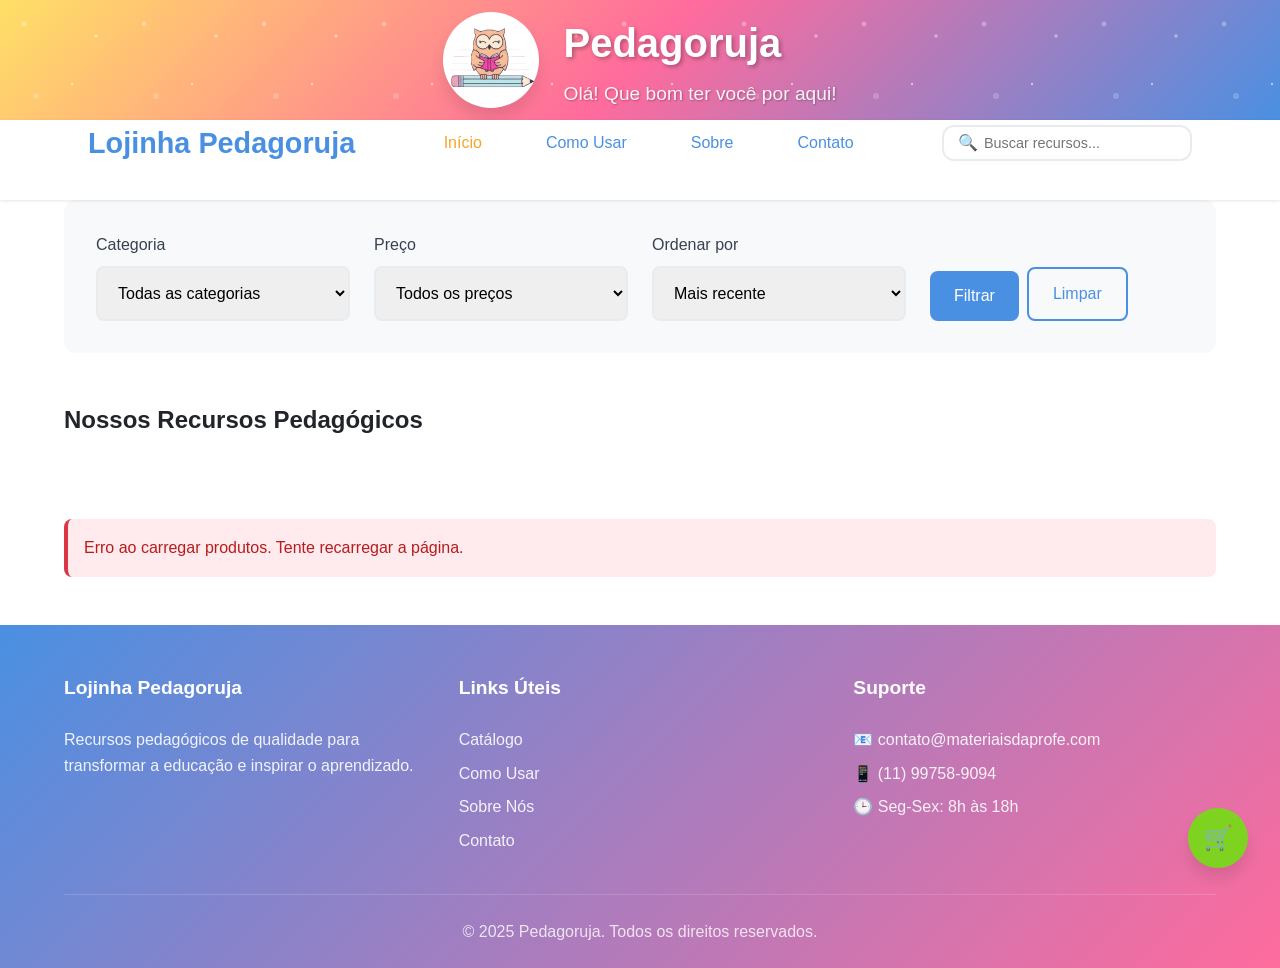
==== index.html @ a0a174ad "Add files via upload" ====
<!DOCTYPE html>
<html lang="pt-BR">
<head>
    <meta charset="UTF-8">
    <meta name="viewport" content="width=device-width, initial-scale=1.0">
    <title>Lojinha Pedagoruja - Recursos Pedagógicos de Qualidade</title>
    <meta name="description" content="Descubra recursos pedagógicos incríveis para professoras do ensino infantil e fundamental 1. E-books, atividades lúdicas e materiais de qualidade.">
    <link rel="stylesheet" href="assets/css/styles-educacional.css">
    <link rel="icon" type="image/png" href="assets/images/logo-emoji.png">
    <link rel="apple-touch-icon" href="assets/images/logo-emoji.png">
</head>
<body>
    <!-- Banner com Logo -->
    <div class="banner" onclick="window.location.href='index.html'">
        <div class="banner-content">            
			<div class="banner-logo">
            <img src="assets/images/logo-emoji.png" alt="Pedagoruja" class="logo-emoji">
          </div>
            <div class="banner-text">
                <div class="banner-title">Pedagoruja</div>
                <div class="banner-subtitle">Olá! Que bom ter você por aqui!</div>
            </div>
        </div>
    </div>

    <!-- Header -->
    <header class="header">
        <div class="container">
            <div class="header-content">
                <a href="index.html" class="logo">Lojinha Pedagoruja</a>
                
                <nav class="nav">
                    <a href="index.html" class="nav-link" style="color: var(--cor-amarelo-sol);">Início</a>
		    <a href="instrucoes.html" class="nav-link">Como Usar</a>
                    <a href="sobre.html" class="nav-link">Sobre</a>
                    <a href="contato.html" class="nav-link">Contato</a>
                </nav>
                
                <div class="search-container">
                    <span class="search-icon">🔍</span>
                    <input type="text" id="searchInput" class="search-input" placeholder="Buscar recursos...">
                </div>
            </div>
        </div>
    </header>

    <!-- Main Content -->
    <main class="container">
        
        </section>

        <!-- Filtros -->
        <section class="filtros-container" id="filtrosContainer">
            <div class="filtros-grid">
                <div>
                    <label class="form-label">Categoria</label>
                    <select id="filtroCategoria" class="filtro-select">
                        <option value="">Todas as categorias</option>
                    </select>
                </div>
                <div>
                    <label class="form-label">Preço</label>
                    <select id="filtroPreco" class="filtro-select">
                        <option value="">Todos os preços</option>
                        <option value="0-20">Até R$ 20</option>
                        <option value="20-50">R$ 20 - R$ 50</option>
                        <option value="50-100">R$ 50 - R$ 100</option>
                        <option value="100+">Acima de R$ 100</option>
                    </select>
                </div>
                <div>
                    <label class="form-label">Ordenar por</label>
                    <select id="ordenacao" class="filtro-select">
	                    <option value="mais-recente">Mais recente</option>
                        <option value="nome">Nome</option>
                        <option value="preco-asc">Menor preço</option>
                        <option value="preco-desc">Maior preço</option>
                    </select>
                </div>
                <div style="display: flex; align-items: end; gap: var(--espacamento-sm);">
                    <button onclick="aplicarFiltros()" class="btn btn-primary">Filtrar</button>
                    <button onclick="limparFiltros()" class="btn btn-outline">Limpar</button>
                </div>
            </div>
        </section>

        <!-- Loading -->
        <div id="loading" class="loading-overlay" style="display: none;">
            <div class="loading loading-large"></div>
        </div>

        <!-- Produtos -->
        <section id="produtosSection">
            <div style="display: flex; justify-content: space-between; align-items: center; margin-bottom: var(--espacamento-xl);">
                <h2 id="produtosTitulo">Nossos Recursos Pedagógicos</h2>
                <div id="produtosInfo" style="color: var(--cor-cinza-escuro); font-size: 0.9rem;"></div>
            </div>
            
            <div id="produtosGrid" class="produtos-grid"></div>
            
            <!-- Paginação -->
            <div id="paginacao" class="paginacao" style="display: none;"></div>
        </section>

        <!-- Mensagens -->
        <div id="mensagens"></div>
    </main>

    <!-- Carrinho Flutuante -->
    <div class="carrinho-flutuante">
        <button id="carrinhoBtn" class="carrinho-btn" title="Ver Carrinho">
            🛒
            <span id="carrinhoContador" class="carrinho-contador" style="display: none;">0</span>
        </button>
    </div>

    <!-- Modal do Carrinho -->
    <div id="carrinhoModal" class="modal">
        <div class="modal-content">
            <div class="modal-header">
                <h3 class="modal-title">Meu Carrinho</h3>
                <button id="fecharCarrinho" class="modal-close">&times;</button>
            </div>
            <div class="modal-body">
                <div id="carrinhoItens"></div>
                <div id="carrinhoVazio" style="text-align:center;padding:2rem;display:none;">
                    <p>Seu carrinho está vazio</p>
                    <p style="color:var(--cor-cinza-escuro);font-size:0.9rem;">Adicione alguns recursos pedagógicos para começar!</p>
                </div>
            </div>
            <div class="modal-footer">
                <div style="width:100%;">
                    <div id="carrinhoTotal" style="text-align:right;margin-bottom:1rem;">
                        <strong>Total: R$ <span id="valorTotal">0,00</span></strong>
                    </div>
                    <div style="display:flex;gap:1rem;justify-content:flex-end;">
                        <button id="limparCarrinho" class="btn btn-outline">Limpar Carrinho</button>
                        <button id="finalizarCompra" class="btn btn-success">Finalizar Compra</button>
                    </div>
                </div>
            </div>
        </div>
    </div>

    <!-- Footer -->
    <footer class="footer">
        <div class="container">
            <div class="footer-content">
                <div class="footer-section">
                    <h3>Lojinha Pedagoruja</h3>
                    <p>Recursos pedagógicos de qualidade para transformar a educação e inspirar o aprendizado.</p>
                </div>
                
                <div class="footer-section">
                    <h3>Links Úteis</h3>
                    <p><a href="index.html">Catálogo</a></p>
		    <p><a href="instrucoes.html">Como Usar</a></p>
                    <p><a href="sobre.html">Sobre Nós</a></p>
                    <p><a href="contato.html">Contato</a></p>
                </div>
                
                <div class="footer-section">
                    <h3>Suporte</h3>
                    <p>📧 contato@materiaisdaprofe.com</p>
                    <p>📱 (11) 99758-9094</p>
                    <p>🕒 Seg-Sex: 8h às 18h</p>
                </div>
            </div>
            
            <div class="footer-bottom">
                <p>&copy; 2025 Pedagoruja. Todos os direitos reservados.</p>
            </div>
        </div>
    </footer>

    <!-- Scripts -->
    <script src="https://sdk.mercadopago.com/js/v2"></script>
    <script src="assets/js/utils.js"></script>
    <script src="assets/js/mercadopago-transparente.js"></script>
    <script src="assets/js/cart-compat.js"></script>
    <script src="assets/js/cart-final-otimizado.js"></script>
    <script>
        // Configurações globais
        const BACKEND_URL = 'https://script.google.com/macros/s/AKfycbxEFy0Fd1dIyTSjcibfucqDVYFDlxsdBmlsYAn046qDMIFKy7fdKBy9sLN9T1V0h66iQQ/exec';
        window.BACKEND_URL = BACKEND_URL;
        
        let produtos = [];
        let produtosFiltrados = [];
        let paginaAtual = 1;
        const itensPorPagina = 12;

        // Inicialização
        document.addEventListener('DOMContentLoaded', inicializarApp);

        async function inicializarApp() {
            try {
                mostrarLoading(true);
                await carregarProdutos();
                configurarEventListeners();
                aplicarFiltros();
                mostrarLoading(false);
            } catch (error) {
                console.error('Erro ao inicializar app:', error);
                mostrarMensagem('Erro ao carregar produtos. Tente recarregar a página.', 'error');
                mostrarLoading(false);
            }
        }

        async function carregarProdutos() {
            try {
                const response = await fetch(BACKEND_URL);
                if (!response.ok) {
                    throw new Error(`HTTP ${response.status}: ${response.statusText}`);
                }
                
                const data = await response.json();
                produtos = Array.isArray(data) ? data : [];
                
                console.log('Produtos carregados:', produtos.length);
                
                // Popula filtro de categorias
                popularFiltroCategoria();
                
            } catch (error) {
                console.error('Erro ao carregar produtos:', error);
                produtos = [];
                throw error;
            }
        }

        function popularFiltroCategoria() {
            const filtroCategoria = document.getElementById('filtroCategoria');
            const categorias = [...new Set(produtos.map(p => p.Categoria).filter(c => c))];
            
            // Limpa opções existentes (exceto "Todas")
            while (filtroCategoria.children.length > 1) {
                filtroCategoria.removeChild(filtroCategoria.lastChild);
            }
            
            // Adiciona categorias
            categorias.forEach(categoria => {
                const option = document.createElement('option');
                option.value = categoria;
                option.textContent = categoria;
                filtroCategoria.appendChild(option);
            });
        }

        function configurarEventListeners() {
            // Busca
            const searchInput = document.getElementById('searchInput');
            searchInput.addEventListener('input', debounce(aplicarFiltros, 300));

            // Filtros
            document.getElementById('filtroCategoria').addEventListener('change', aplicarFiltros);
            document.getElementById('filtroPreco').addEventListener('change', aplicarFiltros);
            document.getElementById('ordenacao').addEventListener('change', aplicarFiltros);
        }

        function aplicarFiltros() {
            const busca = document.getElementById('searchInput').value.toLowerCase();
            const categoria = document.getElementById('filtroCategoria').value;
            const precoRange = document.getElementById('filtroPreco').value;
            const ordenacao = document.getElementById('ordenacao').value;

            // Filtra produtos
            produtosFiltrados = produtos.filter(produto => {
                // Filtro de busca
                if (busca && !produto.Nome.toLowerCase().includes(busca) && 
                    !(produto.Descrição && produto.Descrição.toLowerCase().includes(busca))) {
                    return false;
                }

                // Filtro de categoria
                if (categoria && produto.Categoria !== categoria) {
                    return false;
                }

                // Filtro de preço
                if (precoRange) {
                    const preco = parseFloat(produto.Preço) || 0;
                    const [min, max] = precoRange.split('-').map(p => p === '+' ? Infinity : parseFloat(p));
                    if (preco < min || (max !== undefined && preco > max)) {
                        return false;
                    }
                }

                return true;
            });

            // Ordena produtos
            produtosFiltrados.sort((a, b) => {
                switch (ordenacao) {
                    case 'nome':
                        return a.Nome.localeCompare(b.Nome);
                    case 'preco-asc':
                        return (parseFloat(a.Preço) || 0) - (parseFloat(b.Preço) || 0);
                    case 'preco-desc':
                        return (parseFloat(b.Preço) || 0) - (parseFloat(a.Preço) || 0);
                    case 'mais-recente':
                        return (b.ID || 0) - (a.ID || 0);
                    default:
                        return 0;
                }
            });

            paginaAtual = 1;
            exibirProdutos();
            atualizarInfoProdutos();
        }

        function limparFiltros() {
            document.getElementById('searchInput').value = '';
            document.getElementById('filtroCategoria').value = '';
            document.getElementById('filtroPreco').value = '';
            document.getElementById('ordenacao').value = 'nome';
            aplicarFiltros();
        }

        function exibirProdutos() {
            const container = document.getElementById('produtosGrid');
            const inicio = (paginaAtual - 1) * itensPorPagina;
            const fim = inicio + itensPorPagina;
            const produtosPagina = produtosFiltrados.slice(inicio, fim);

            if (produtosPagina.length === 0) {
                container.innerHTML = `
                    <div style="grid-column: 1 / -1; text-align: center; padding: var(--espacamento-xxl) 0;">
                        <div style="font-size: 5rem; margin-bottom: var(--espacamento-lg);">😕</div>
                        <h3>Nenhum produto encontrado</h3>
                        <p style="color: var(--cor-cinza-escuro); margin-bottom: var(--espacamento-xl);">
                            Tente ajustar os filtros ou fazer uma nova busca.
                        </p>
                        <button onclick="limparFiltros()" class="btn btn-primary">Limpar Filtros</button>
                    </div>
                `;
                return;
            }

            container.innerHTML = produtosPagina.map(produto => `
                <div class="produto-card">
                    <div class="produto-imagem" onclick="window.location.href='detalhes-produto.html?id=${produto.ID}'" style="cursor: pointer;">
                        ${produto.URL_Imagem ? 
                            `<img src="${produto.URL_Imagem}" alt="${produto.Nome}" onerror="this.parentElement.innerHTML='📚'">` : 
                            '📚'
                        }
                    </div>
                    <div class="produto-info">
                        <h3 class="produto-titulo">${escapeHtml(produto.Nome)}</h3>
                        <p class="produto-descricao">${escapeHtml(produto.Descrição || 'Recurso pedagógico de qualidade')}</p>
                        <div class="produto-preco">${formatarPreco(produto.Preço)}</div>
                        <div class="produto-acoes">
                            <a href="detalhes-produto.html?id=${produto.ID}" class="btn btn-secondary">Ver Detalhes</a>
                            <button onclick="adicionarAoCarrinho(${produto.ID})" class="btn btn-primary">Adicionar ao Carrinho</button>
                        </div>
                    </div>
                </div>
            `).join('');

            // Atualiza paginação
            atualizarPaginacao();
        }

        function atualizarPaginacao() {
            const container = document.getElementById('paginacao');
            const totalPaginas = Math.ceil(produtosFiltrados.length / itensPorPagina);

            if (totalPaginas <= 1) {
                container.style.display = 'none';
                return;
            }

            container.style.display = 'flex';
            
            let paginationHTML = '';
            
            // Botão anterior
            paginationHTML += `<button class="paginacao-btn" ${paginaAtual === 1 ? 'disabled' : ''} onclick="irParaPagina(${paginaAtual - 1})">‹</button>`;
            
            // Páginas
            for (let i = 1; i <= totalPaginas; i++) {
                if (i === 1 || i === totalPaginas || (i >= paginaAtual - 2 && i <= paginaAtual + 2)) {
                    paginationHTML += `<button class="paginacao-btn ${i === paginaAtual ? 'active' : ''}" onclick="irParaPagina(${i})">${i}</button>`;
                } else if (i === paginaAtual - 3 || i === paginaAtual + 3) {
                    paginationHTML += `<span style="padding: 0 0.5rem;">...</span>`;
                }
            }
            
            // Botão próximo
            paginationHTML += `<button class="paginacao-btn" ${paginaAtual === totalPaginas ? 'disabled' : ''} onclick="irParaPagina(${paginaAtual + 1})">›</button>`;
            
            container.innerHTML = paginationHTML;
        }

        function irParaPagina(pagina) {
            if (pagina < 1 || pagina > Math.ceil(produtosFiltrados.length / itensPorPagina)) return;
            
            paginaAtual = pagina;
            exibirProdutos();
            atualizarPaginacao();
            
            // Scroll suave para o topo dos produtos
            document.getElementById('produtosSection').scrollIntoView({ 
                behavior: 'smooth', 
                block: 'start' 
            });
        }

        function atualizarInfoProdutos() {
            const info = document.getElementById('produtosInfo');
            if (info) {
                const total = produtosFiltrados.length;
                const inicio = (paginaAtual - 1) * itensPorPagina + 1;
                const fim = Math.min(inicio + itensPorPagina - 1, total);
                
                if (total > 0) {
                    info.textContent = `Mostrando ${inicio}-${fim} de ${total} produtos`;
                } else {
                    info.textContent = '';
                }
            }
        }

        function scrollToProdutos() {
            document.getElementById('produtosSection').scrollIntoView({ 
                behavior: 'smooth', 
                block: 'start' 
            });
        }

        function adicionarAoCarrinho(produtoId) {
            const produto = produtos.find(p => p.ID == produtoId);
            if (produto && window.cart) {
                window.cart.addItem(produto);
            }
        }

        function mostrarLoading(show) {
            const loading = document.getElementById('loading');
            if (loading) {
                loading.style.display = show ? 'flex' : 'none';
            }
        }

        function mostrarMensagem(mensagem, tipo = 'info') {
            const container = document.getElementById('mensagens');
            if (!container) return;

            const div = document.createElement('div');
            div.className = `alert alert-${tipo}`;
            div.style.cssText = `
                margin: 1rem 0;
                padding: 1rem;
                border-radius: 8px;
                animation: fadeIn 0.3s ease;
            `;
            div.textContent = mensagem;

            container.appendChild(div);

            setTimeout(() => {
                div.style.animation = 'fadeOut 0.3s ease';
                setTimeout(() => div.remove(), 300);
            }, 5000);
        }

        function formatarPreco(preco) {
            if (!preco) return 'R$ 0,00';
            const num = parseFloat(preco.toString().replace(',', '.'));
            return `R$ ${num.toFixed(2).replace('.', ',')}`;
        }

        function escapeHtml(text) {
            if (!text) return '';
            const div = document.createElement('div');
            div.textContent = text;
            return div.innerHTML;
        }

        function debounce(func, delay) {
            let timeoutId;
            return function (...args) {
                clearTimeout(timeoutId);
                timeoutId = setTimeout(() => func.apply(this, args), delay);
            };
        }
    </script>
</body>
</html>
---- assets/css/styles-educacional.css ----
/**
 * ESTILOS EDUCACIONAIS - LOJA ESPAÇO DO EDUCADOR
 * Versão: 4.0 - Final Otimizada (COM CORREÇÕES MOBILE)
 * Data: Agosto 2024
 * 
 * Correções aplicadas (somente onde necessário):
 * - Modal: removido display duplicado + suporte a .is-open
 * - Mobile (<768px):
 *   - Banner: logo ao lado do texto (row)
 *   - Header: remove sticky (position: static)
 *   - Fonte unificada (fonte principal em todos os elementos)
 *   - Busca e header menos “estourados”
 * - Mantidas suas regras WooCommerce (imagens antes da descrição no mobile)
 */

/* ==================== VARIÁVEIS CSS ==================== */
:root {
  /* Cores principais */
  --cor-azul-sereno: #4A90E2;
  --cor-azul-ceu: #87CEEB;
  --cor-verde-esperanca: #7ED321;
  --cor-amarelo-sol: #F5A623;
  --cor-rosa-carinho: #FF6B9D;
  --cor-roxo-criativo: #9013FE;
  
  /* Cores neutras */
  --cor-branco: #FFFFFF;
  --cor-cinza-claro: #F8F9FA;
  --cor-cinza-medio: #E9ECEF;
  --cor-cinza-escuro: #6C757D;
  --cor-preto: #212529;
  
  /* Cores de estado */
  --cor-sucesso: #28A745;
  --cor-aviso: #FFC107;
  --cor-erro: #DC3545;
  --cor-info: #17A2B8;
  
  /* Tipografia */
  --fonte-principal: 'Segoe UI', Tahoma, Geneva, Verdana, sans-serif;
  --fonte-titulo: 'Comic Sans MS', cursive, sans-serif;
  
  /* Espaçamentos */
  --espacamento-xs: 0.25rem;
  --espacamento-sm: 0.5rem;
  --espacamento-md: 1rem;
  --espacamento-lg: 1.5rem;
  --espacamento-xl: 2rem;
  --espacamento-xxl: 3rem;
  
  /* Bordas */
  --borda-radius-sm: 4px;
  --borda-radius-md: 8px;
  --borda-radius-lg: 12px;
  --borda-radius-xl: 16px;
  
  /* Sombras */
  --sombra-sm: 0 1px 3px rgba(0, 0, 0, 0.1);
  --sombra-md: 0 4px 6px rgba(0, 0, 0, 0.1);
  --sombra-lg: 0 10px 15px rgba(0, 0, 0, 0.1);
  --sombra-xl: 0 20px 25px rgba(0, 0, 0, 0.15);
  
  /* Transições */
  --transicao-rapida: 0.15s ease;
  --transicao-normal: 0.3s ease;
  --transicao-lenta: 0.5s ease;
  
  /* Layout */
  --largura-maxima: 1200px;
  --altura-header: 80px;
  --altura-banner: 120px;
}

/* ==================== RESET E BASE ==================== */
* {
  margin: 0;
  padding: 0;
  box-sizing: border-box;
}

html {
  scroll-behavior: smooth;
  font-size: 16px;
}

body {
  font-family: var(--fonte-principal);
  line-height: 1.6;
  color: var(--cor-preto);
  background-color: var(--cor-branco);
  overflow-x: hidden;
}

img {
  max-width: 100%;
  height: auto;
  display: block;
}

a {
  color: var(--cor-azul-sereno);
  text-decoration: none;
  transition: color var(--transicao-rapida);
}

a:hover {
  color: var(--cor-azul-ceu);
}

/* ==================== BANNER COM LOGO ==================== */
.banner {
  background: linear-gradient(135deg, #FFE066 0%, #FF6B9D 50%, #4A90E2 100%);
  height: var(--altura-banner);
  display: flex;
  align-items: center;
  justify-content: center;
  position: relative;
  overflow: hidden;
  cursor: pointer;
  transition: transform var(--transicao-normal);
}

.banner:hover {
  transform: scale(1.02);
}

.banner::before {
  content: '';
  position: absolute;
  top: 0;
  left: 0;
  right: 0;
  bottom: 0;
  background: url('data:image/svg+xml,<svg xmlns="http://www.w3.org/2000/svg" viewBox="0 0 100 100"><circle cx="20" cy="20" r="2" fill="white" opacity="0.3"/><circle cx="80" cy="30" r="1.5" fill="white" opacity="0.4"/><circle cx="60" cy="70" r="1" fill="white" opacity="0.5"/><circle cx="30" cy="80" r="2.5" fill="white" opacity="0.2"/></svg>');
  animation: float 6s ease-in-out infinite;
}

.banner-content {
  display: flex;
  align-items: center;
  gap: var(--espacamento-lg);
  z-index: 2;
  position: relative;
}

.banner-logo {
  width: 96px;
  height: 96px;
  background: var(--cor-branco);
  border-radius: 50%;
  display: flex;
  align-items: center;
  justify-content: center;
  font-size: 2.5rem;
  box-shadow: var(--sombra-lg);
  animation: bounce 2s ease-in-out infinite;
}

.logo-emoji {
  width: 100px;
  height: 100px;
}

.banner-text {
  color: var(--cor-branco);
  text-align: left;
}

.banner-title {
  font-family: var(--fonte-titulo);
  font-size: 2.5rem;
  font-weight: bold;
  margin-bottom: var(--espacamento-xs);
  text-shadow: 2px 2px 4px rgba(0, 0, 0, 0.3);
}

.banner-subtitle {
  font-size: 1.2rem;
  opacity: 0.9;
  text-shadow: 1px 1px 2px rgba(0, 0, 0, 0.3);
}

/* ==================== HEADER ==================== */
.header {
  background: var(--cor-branco);
  box-shadow: var(--sombra-sm);
  position: sticky;
  top: 0;
  z-index: 1000;
  height: var(--altura-header);
}

.header-content {
  display: flex;
  align-items: center;
  justify-content: space-between;
  height: 100%;
  padding: 0 var(--espacamento-lg);
}

.logo {
  font-family: var(--fonte-titulo);
  font-size: 1.8rem;
  font-weight: bold;
  color: var(--cor-azul-sereno);
  text-decoration: none;
  transition: color var(--transicao-rapida);
}

.logo:hover {
  color: var(--cor-rosa-carinho);
}

.nav {
  display: flex;
  gap: var(--espacamento-xl);
}

.nav-link {
  font-weight: 500;
  padding: var(--espacamento-sm) var(--espacamento-md);
  border-radius: var(--borda-radius-md);
  transition: all var(--transicao-rapida);
}

.nav-link:hover {
  background-color: var(--cor-cinza-claro);
  color: var(--cor-azul-sereno);
}

.search-container {
  position: relative;
  display: flex;
  align-items: center;
}

.search-icon {
  position: absolute;
  left: var(--espacamento-md);
  color: var(--cor-cinza-escuro);
  z-index: 1;
}

.search-input {
  padding: var(--espacamento-sm) var(--espacamento-md) var(--espacamento-sm) 2.5rem;
  border: 2px solid var(--cor-cinza-medio);
  border-radius: var(--borda-radius-lg);
  font-size: 0.9rem;
  width: 250px;
  transition: all var(--transicao-rapida);
}

.search-input:focus {
  outline: none;
  border-color: var(--cor-azul-sereno);
  box-shadow: 0 0 0 3px rgba(74, 144, 226, 0.1);
}

/* ==================== LAYOUT PRINCIPAL ==================== */
.container {
  max-width: var(--largura-maxima);
  margin: 0 auto;
  padding: 0 var(--espacamento-lg);
}

/* ==================== COMPONENTES ==================== */

/* Cards */
.card {
  background: var(--cor-branco);
  border-radius: var(--borda-radius-lg);
  box-shadow: var(--sombra-md);
  overflow: hidden;
  transition: transform var(--transicao-normal), box-shadow var(--transicao-normal);
}

.card:hover {
  transform: translateY(-2px);
  box-shadow: var(--sombra-lg);
}

.card-header {
  background: linear-gradient(135deg, var(--cor-azul-sereno) 0%, var(--cor-rosa-carinho) 100%);
  padding: var(--espacamento-lg);
  color: var(--cor-branco);
}

.card-body {
  padding: var(--espacamento-xl);
}

/* Botões */
.btn {
  display: inline-flex;
  align-items: center;
  justify-content: center;
  gap: var(--espacamento-sm);
  padding: var(--espacamento-md) var(--espacamento-lg);
  border: none;
  border-radius: var(--borda-radius-md);
  font-size: 1rem;
  font-weight: 500;
  text-decoration: none;
  cursor: pointer;
  transition: all var(--transicao-rapida);
  white-space: nowrap;
}

.btn-primary {
  background: var(--cor-azul-sereno);
  color: var(--cor-branco);
}

.btn-primary:hover {
  background: var(--cor-azul-ceu);
  color: var(--cor-branco);
  transform: translateY(-1px);
}

.btn-secondary {
  background: var(--cor-cinza-medio);
  color: var(--cor-preto);
}

.btn-secondary:hover {
  background: var(--cor-cinza-escuro);
  color: var(--cor-branco);
}

.btn-success {
  background: var(--cor-verde-esperanca);
  color: var(--cor-branco);
}

.btn-success:hover {
  background: var(--cor-sucesso);
  color: var(--cor-branco);
}

.btn-outline {
  background: transparent;
  color: var(--cor-azul-sereno);
  border: 2px solid var(--cor-azul-sereno);
}

.btn-outline:hover {
  background: var(--cor-azul-sereno);
  color: var(--cor-branco);
}

.btn-lg {
  padding: var(--espacamento-lg) var(--espacamento-xl);
  font-size: 1.1rem;
}

.btn:disabled {
  opacity: 0.6;
  cursor: not-allowed;
  transform: none !important;
}

/* ==================== PRODUTOS ==================== */
.produtos-grid {
  display: grid;
  grid-template-columns: repeat(auto-fill, minmax(280px, 1fr));
  gap: var(--espacamento-xl);
  margin-bottom: var(--espacamento-xxl);
}

.produto-card {
  background: var(--cor-branco);
  border-radius: var(--borda-radius-lg);
  box-shadow: var(--sombra-md);
  overflow: hidden;
  transition: all var(--transicao-normal);
}

.produto-card:hover {
  transform: translateY(-4px);
  box-shadow: var(--sombra-xl);
}

.produto-imagem {
  height: 200px;
  background: linear-gradient(135deg, var(--cor-azul-ceu) 0%, var(--cor-rosa-carinho) 100%);
  display: flex;
  align-items: center;
  justify-content: center;
  font-size: 4rem;
  color: var(--cor-branco);
  position: relative;
  overflow: hidden;
}

.produto-imagem img {
  width: 100%;
  height: 100%;
  object-fit: cover;
  transition: transform var(--transicao-normal);
}

.produto-card:hover .produto-imagem img {
  transform: scale(1.05);
}

.produto-info {
  padding: var(--espacamento-lg);
}

.produto-titulo {
  font-size: 1.2rem;
  font-weight: 600;
  color: var(--cor-azul-sereno);
  margin-bottom: var(--espacamento-sm);
  line-height: 1.3;
}

.produto-descricao {
  color: var(--cor-cinza-escuro);
  font-size: 0.9rem;
  margin-bottom: var(--espacamento-md);
  display: -webkit-box;
  -webkit-line-clamp: 3;
  -webkit-box-orient: vertical;
  overflow: hidden;
}

.produto-preco {
  font-size: 1.5rem;
  font-weight: bold;
  color: var(--cor-verde-esperanca);
  margin-bottom: var(--espacamento-lg);
}

.produto-acoes {
  display: flex;
  gap: var(--espacamento-sm);
  flex-wrap: wrap;
}

.produto-acoes .btn {
  flex: 1;
  min-width: 120px;
}

/* ==================== FILTROS ==================== */
.filtros-container {
  background: var(--cor-cinza-claro);
  padding: var(--espacamento-xl);
  border-radius: var(--borda-radius-lg);
  margin-bottom: var(--espacamento-xxl);
}

.filtros-grid {
  display: grid;
  grid-template-columns: repeat(auto-fit, minmax(200px, 1fr));
  gap: var(--espacamento-lg);
  align-items: end;
}

.form-label {
  display: block;
  margin-bottom: var(--espacamento-sm);
  font-weight: 500;
  color: var(--cor-preto);
}

.form-input,
.filtro-select {
  width: 100%;
  padding: var(--espacamento-md);
  border: 2px solid var(--cor-cinza-medio);
  border-radius: var(--borda-radius-md);
  font-size: 1rem;
  transition: border-color var(--transicao-rapida);
}

.form-input:focus,
.filtro-select:focus {
  outline: none;
  border-color: var(--cor-azul-sereno);
  box-shadow: 0 0 0 3px rgba(74, 144, 226, 0.1);
}

/* ==================== PAGINAÇÃO ==================== */
.paginacao {
  display: flex;
  justify-content: center;
  gap: var(--espacamento-sm);
  margin: var(--espacamento-xxl) 0;
}

.paginacao-btn {
  padding: var(--espacamento-sm) var(--espacamento-md);
  border: 2px solid var(--cor-cinza-medio);
  background: var(--cor-branco);
  color: var(--cor-preto);
  border-radius: var(--borda-radius-md);
  cursor: pointer;
  transition: all var(--transicao-rapida);
  min-width: 40px;
}

.paginacao-btn:hover:not(:disabled) {
  border-color: var(--cor-azul-sereno);
  color: var(--cor-azul-sereno);
}

.paginacao-btn.active {
  background: var(--cor-azul-sereno);
  color: var(--cor-branco);
  border-color: var(--cor-azul-sereno);
}

.paginacao-btn:disabled {
  opacity: 0.5;
  cursor: not-allowed;
}

/* ==================== CARRINHO ==================== */
.carrinho-flutuante {
  position: fixed;
  bottom: var(--espacamento-xl);
  right: var(--espacamento-xl);
  z-index: 1000;
}

.carrinho-btn {
  width: 60px;
  height: 60px;
  border-radius: 50%;
  background: var(--cor-verde-esperanca);
  color: var(--cor-branco);
  border: none;
  font-size: 1.5rem;
  cursor: pointer;
  box-shadow: var(--sombra-lg);
  transition: all var(--transicao-normal);
  position: relative;
  display: flex;
  align-items: center;
  justify-content: center;
}

.carrinho-btn:hover {
  transform: scale(1.1);
  background: var(--cor-sucesso);
}

.carrinho-contador {
  position: absolute;
  top: -5px;
  right: -5px;
  background: var(--cor-erro);
  color: var(--cor-branco);
  border-radius: 50%;
  width: 24px;
  height: 24px;
  display: flex;
  align-items: center;
  justify-content: center;
  font-size: 0.8rem;
  font-weight: bold;
}

/* ==================== MODAIS ==================== */
/* (CORRIGIDO) - removido display duplicado e preparado .is-open */
.modal{
  display: none; /* começa sempre fechado */
  position: fixed;
  top: 0;
  left: 0;
  width: 100%;
  height: 100%;
  background: rgba(0, 0, 0, 0.5);
  align-items: center;
  justify-content: center;
  z-index: 2000;
  padding: var(--espacamento-lg);
}

/* quando abrir via JS, adicione .is-open */
.modal.is-open{
  display: flex;
}

.modal-content {
  background: var(--cor-branco);
  border-radius: var(--borda-radius-lg);
  max-width: 600px;
  width: 100%;
  max-height: 90vh;
  overflow-y: auto;
  box-shadow: var(--sombra-xl);
  animation: modalSlideIn var(--transicao-normal);
}

.modal-header {
  display: flex;
  justify-content: space-between;
  align-items: center;
  padding: var(--espacamento-lg);
  border-bottom: 1px solid var(--cor-cinza-medio);
  background: linear-gradient(135deg, var(--cor-azul-sereno) 0%, var(--cor-rosa-carinho) 100%);
  color: var(--cor-branco);
}

.modal-title {
  margin: 0;
  font-size: 1.3rem;
}

.modal-close {
  background: none;
  border: none;
  font-size: 1.5rem;
  color: var(--cor-branco);
  cursor: pointer;
  padding: var(--espacamento-sm);
  border-radius: var(--borda-radius-sm);
  transition: background-color var(--transicao-rapida);
}

.modal-close:hover {
  background: rgba(255, 255, 255, 0.2);
}

.modal-body {
  padding: var(--espacamento-lg);
  max-height: 400px;
  overflow-y: auto;
}

.modal-footer {
  padding: var(--espacamento-lg);
  border-top: 1px solid var(--cor-cinza-medio);
  background: var(--cor-cinza-claro);
}

/* ==================== CHECKOUT - AVISO PIX ==================== */
.checkout-hint {
  margin-top: var(--espacamento-md);
  padding: var(--espacamento-md);
  border-radius: var(--borda-radius-md);
  background: var(--cor-cinza-claro);
  color: var(--cor-preto);
  font-size: 0.9rem;
  line-height: 1.4;
  box-shadow: var(--sombra-sm);
}

/* ==================== ALERTAS ==================== */
.alert {
  padding: var(--espacamento-lg);
  border-radius: var(--borda-radius-md);
  margin-bottom: var(--espacamento-lg);
  border-left: 4px solid;
}

.alert-info {
  background: #E3F2FD;
  border-color: var(--cor-info);
  color: #0D47A1;
}

.alert-success {
  background: #E8F5E8;
  border-color: var(--cor-sucesso);
  color: #1B5E20;
}

.alert-warning {
  background: #FFF8E1;
  border-color: var(--cor-aviso);
  color: #E65100;
}

.alert-error {
  background: #FFEBEE;
  border-color: var(--cor-erro);
  color: #B71C1C;
}

/* ==================== LOADING ==================== */
.loading-overlay {
  position: fixed;
  top: 0;
  left: 0;
  width: 100%;
  height: 100%;
  background: rgba(255, 255, 255, 0.9);
  display: flex;
  align-items: center;
  justify-content: center;
  z-index: 3000;
}

.loading {
  width: 40px;
  height: 40px;
  border: 4px solid var(--cor-cinza-medio);
  border-top: 4px solid var(--cor-azul-sereno);
  border-radius: 50%;
  animation: spin 1s linear infinite;
}

.loading-large {
  width: 60px;
  height: 60px;
  border-width: 6px;
}

/* ==================== FOOTER ==================== */
.footer {
  background: linear-gradient(135deg, var(--cor-azul-sereno) 0%, var(--cor-rosa-carinho) 100%);
  color: var(--cor-branco);
  padding: var(--espacamento-xxl) 0 var(--espacamento-lg) 0;
  margin-top: var(--espacamento-xxl);
}

.footer-content {
  display: grid;
  grid-template-columns: repeat(auto-fit, minmax(250px, 1fr));
  gap: var(--espacamento-xl);
  margin-bottom: var(--espacamento-xl);
}

.footer-section h3 {
  margin-bottom: var(--espacamento-lg);
  font-size: 1.2rem;
}

.footer-section p {
  margin-bottom: var(--espacamento-sm);
  opacity: 0.9;
}

.footer-section a {
  color: var(--cor-branco);
  text-decoration: none;
  transition: opacity var(--transicao-rapida);
}

.footer-section a:hover {
  opacity: 0.8;
}

.footer-bottom {
  text-align: center;
  padding-top: var(--espacamento-lg);
  border-top: 1px solid rgba(255, 255, 255, 0.2);
  opacity: 0.8;
}

/* ==================== ANIMAÇÕES ==================== */
@keyframes spin {
  0% { transform: rotate(0deg); }
  100% { transform: rotate(360deg); }
}

@keyframes modalSlideIn {
  from {
    opacity: 0;
    transform: translateY(-50px);
  }
  to {
    opacity: 1;
    transform: translateY(0);
  }
}

@keyframes float {
  0%, 100% { transform: translateY(0px); }
  50% { transform: translateY(-10px); }
}

@keyframes bounce {
  0%, 20%, 50%, 80%, 100% { transform: translateY(0); }
  40% { transform: translateY(-10px); }
  60% { transform: translateY(-5px); }
}

@keyframes fadeIn {
  from { opacity: 0; transform: translateY(20px); }
  to { opacity: 1; transform: translateY(0); }
}

@keyframes slideInRight {
  from { transform: translateX(100%); opacity: 0; }
  to { transform: translateX(0); opacity: 1; }
}

@keyframes slideOutRight {
  from { transform: translateX(0); opacity: 1; }
  to { transform: translateX(100%); opacity: 0; }
}

/* ==================== RESPONSIVIDADE ==================== */
@media (max-width: 768px) {
  :root {
    --espacamento-lg: 1rem;
    --espacamento-xl: 1.5rem;
    --espacamento-xxl: 2rem;
    --altura-header: 70px;
    --altura-banner: 100px;
  }

  /* (CORRIGIDO) Banner com logo ao lado no mobile */
  .banner-content {
    flex-direction: row !important;
    justify-content: center;
    align-items: center;
    gap: var(--espacamento-sm) !important;
    padding: 0 var(--espacamento-sm);
    text-align: left;
  }

  /* reduzir um pouco pra caber bem */
  .banner-logo {
    width: 60px !important;
    height: 60px !important;
    font-size: 2rem !important;
  }

  .logo-emoji {
    width: 60px !important;
    height: 60px !important;
  }

  .banner-title {
    font-size: 1.6rem !important;
    line-height: 1.1;
  }

  .banner-subtitle {
    font-size: 0.95rem !important;
  }

  /* (CORRIGIDO) Header: remover sticky no mobile */
  .header {
    position: static !important;
    top: auto !important;
    box-shadow: none !important;
    height: auto !important;
  }

  .header-content {
    flex-direction: column;
    gap: var(--espacamento-md);
    height: auto;
    padding: var(--espacamento-md);
  }

  .nav {
    gap: var(--espacamento-lg);
    flex-wrap: wrap;
    justify-content: center;
  }

  .search-input {
    width: 100% !important;
    max-width: 320px;
  }

  .produtos-grid {
    grid-template-columns: repeat(auto-fill, minmax(250px, 1fr));
    gap: var(--espacamento-lg);
  }

  .filtros-grid {
    grid-template-columns: 1fr;
    gap: var(--espacamento-md);
  }

  .produto-acoes {
    flex-direction: column;
  }

  .modal-content {
    margin: var(--espacamento-md);
    max-width: calc(100% - 2rem);
  }

  .carrinho-flutuante {
    bottom: var(--espacamento-lg);
    right: var(--espacamento-lg);
  }

  .footer-content {
    grid-template-columns: 1fr;
    gap: var(--espacamento-lg);
    text-align: center;
  }

  /* (CORRIGIDO) Unificar fonte no mobile */
  body, h1, h2, h3, h4, h5, h6, p, span, a, input, button, select, textarea {
    font-family: var(--fonte-principal) !important;
  }
}

@media (max-width: 480px) {
  /* (REMOVIDO o column do banner-content daqui para não desfazer a correção)
     Mantemos o banner em linha mesmo em telas bem pequenas. */

  .banner-title {
    font-size: 1.4rem;
  }

  .banner-subtitle {
    font-size: 0.85rem;
  }

  .produtos-grid {
    grid-template-columns: 1fr;
  }

  .search-input {
    width: 150px;
  }

  .nav {
    flex-wrap: wrap;
    justify-content: center;
  }
}

/* ==================== UTILITÁRIOS ==================== */
.text-center { text-align: center; }
.text-left { text-align: left; }
.text-right { text-align: right; }

.mb-0 { margin-bottom: 0; }
.mb-1 { margin-bottom: var(--espacamento-sm); }
.mb-2 { margin-bottom: var(--espacamento-md); }
.mb-3 { margin-bottom: var(--espacamento-lg); }
.mb-4 { margin-bottom: var(--espacamento-xl); }

.mt-0 { margin-top: 0; }
.mt-1 { margin-top: var(--espacamento-sm); }
.mt-2 { margin-top: var(--espacamento-md); }
.mt-3 { margin-top: var(--espacamento-lg); }
.mt-4 { margin-top: var(--espacamento-xl); }

.d-none { display: none; }
.d-block { display: block; }
.d-flex { display: flex; }
.d-grid { display: grid; }

.flex-center {
  display: flex;
  align-items: center;
  justify-content: center;
}

.flex-between {
  display: flex;
  align-items: center;
  justify-content: space-between;
}

.gap-1 { gap: var(--espacamento-sm); }
.gap-2 { gap: var(--espacamento-md); }
.gap-3 { gap: var(--espacamento-lg); }

/* ==================== ACESSIBILIDADE ==================== */
@media (prefers-reduced-motion: reduce) {
  * {
    animation-duration: 0.01ms !important;
    animation-iteration-count: 1 !important;
    transition-duration: 0.01ms !important;
  }
}

.sr-only {
  position: absolute;
  width: 1px;
  height: 1px;
  padding: 0;
  margin: -1px;
  overflow: hidden;
  clip: rect(0, 0, 0, 0);
  white-space: nowrap;
  border: 0;
}

/* ==================== IMPRESSÃO ==================== */
@media print {
  .header,
  .footer,
  .carrinho-flutuante,
  .modal,
  .filtros-container {
    display: none !important;
  }
  
  .container {
    max-width: none;
    padding: 0;
  }
  
  .card {
    box-shadow: none;
    border: 1px solid #ccc;
  }
}

/* ========= PRODUTO MOBILE: IMAGENS ANTES DA DESCRIÇÃO ========= */
@media (max-width: 768px){

  /* container do produto vira coluna */
  .single-product .product,
  .woocommerce div.product{
    display: flex !important;
    flex-direction: column !important;
  }

  /* GALERIA PRIMEIRO */
  .woocommerce div.product div.images,
  .woocommerce div.product .woocommerce-product-gallery{
    order: 1 !important;
    width: 100% !important;
    margin-bottom: 16px !important;
  }

  /* imagem principal grande */
  .woocommerce div.product .woocommerce-product-gallery__image img{
    width: 100% !important;
    height: auto !important;
    max-height: 70vh !important;
    object-fit: contain !important;
  }

  /* miniaturas logo abaixo da imagem */
  .woocommerce div.product .flex-control-thumbs{
    display: flex !important;
    gap: 8px !important;
    overflow-x: auto !important;
    padding: 10px 0 !important;
    margin: 0 !important;
  }

  .woocommerce div.product .flex-control-thumbs li{
    flex: 0 0 auto !important;
    width: 72px !important;
  }

  /* DESCRIÇÃO COMPLETA DEPOIS */
  .woocommerce div.product div.summary,
  .single-product .summary{
    order: 2 !important;
    width: 100% !important;
  }
}

@media (max-width: 768px){
  .produtos-grid{
    grid-template-columns: 1fr !important;
  }
}

/* ===== MODAL "MEU CARRINHO": alinhar botões do footer ===== */

/* Footer do modal vira uma barra de ações alinhada */
.modal-footer{
  display: flex;
  align-items: center;
  justify-content: flex-end;
  gap: var(--espacamento-sm);
  flex-wrap: wrap; /* se faltar espaço, quebra sem bagunçar */
}

/* Todos os botões dentro do footer ficam com a mesma altura */
.modal-footer .btn,
.modal-footer button,
.modal-footer a{
  display: inline-flex;
  align-items: center;
  justify-content: center;
  min-height: 44px;          /* padrão “touch” bom */
  line-height: 1;
  white-space: nowrap;       /* evita quebrar “Limpar Carrinho” */
}

/* Se algum botão estiver "espichando" por padding diferente */
.modal-footer .btn{
  padding: var(--espacamento-md) var(--espacamento-lg);
}

/* Dá um comportamento melhor no mobile: botões em coluna, 100% largura */
@media (max-width: 480px){
  .modal-footer{
    flex-direction: column;
    align-items: stretch;
  }
  .modal-footer .btn,
  .modal-footer button,
  .modal-footer a{
    width: 100%;
  }
}

/* ==================== CORREÇÕES MOBILE SOLICITADAS ==================== */

@media (max-width: 768px) {
  /* 1. CORREÇÃO: Botões do modal "Meu Carrinho" em coluna no mobile */
  /* O seletor mira o div que contém os botões no modal-footer (linha 163 do HTML) */
  .modal-footer > div > div:last-child {
    flex-direction: column;
  }

  /* 2. CORREÇÃO: Layout de detalhe do produto em coluna no mobile */
  /* O seletor mira a primeira seção dentro de #produtoDetalhes (linha 59 do HTML) */
  #produtoDetalhes > section:first-child {
    /* Sobrescreve o estilo inline 'display:grid;grid-template-columns:1fr 1fr;' */
    grid-template-columns: 1fr !important;
    gap: var(--espacamento-lg) !important; /* Reduz o gap para mobile */
  }

  /* 4. CORREÇÃO: Manter a fonte do banner "Pedagoruja" no mobile */
  /* Sobrescreve a regra de unificação de fonte (linhas 896-898 do CSS) */
  .banner-title {
    font-family: var(--fonte-titulo) !important;
  }
}
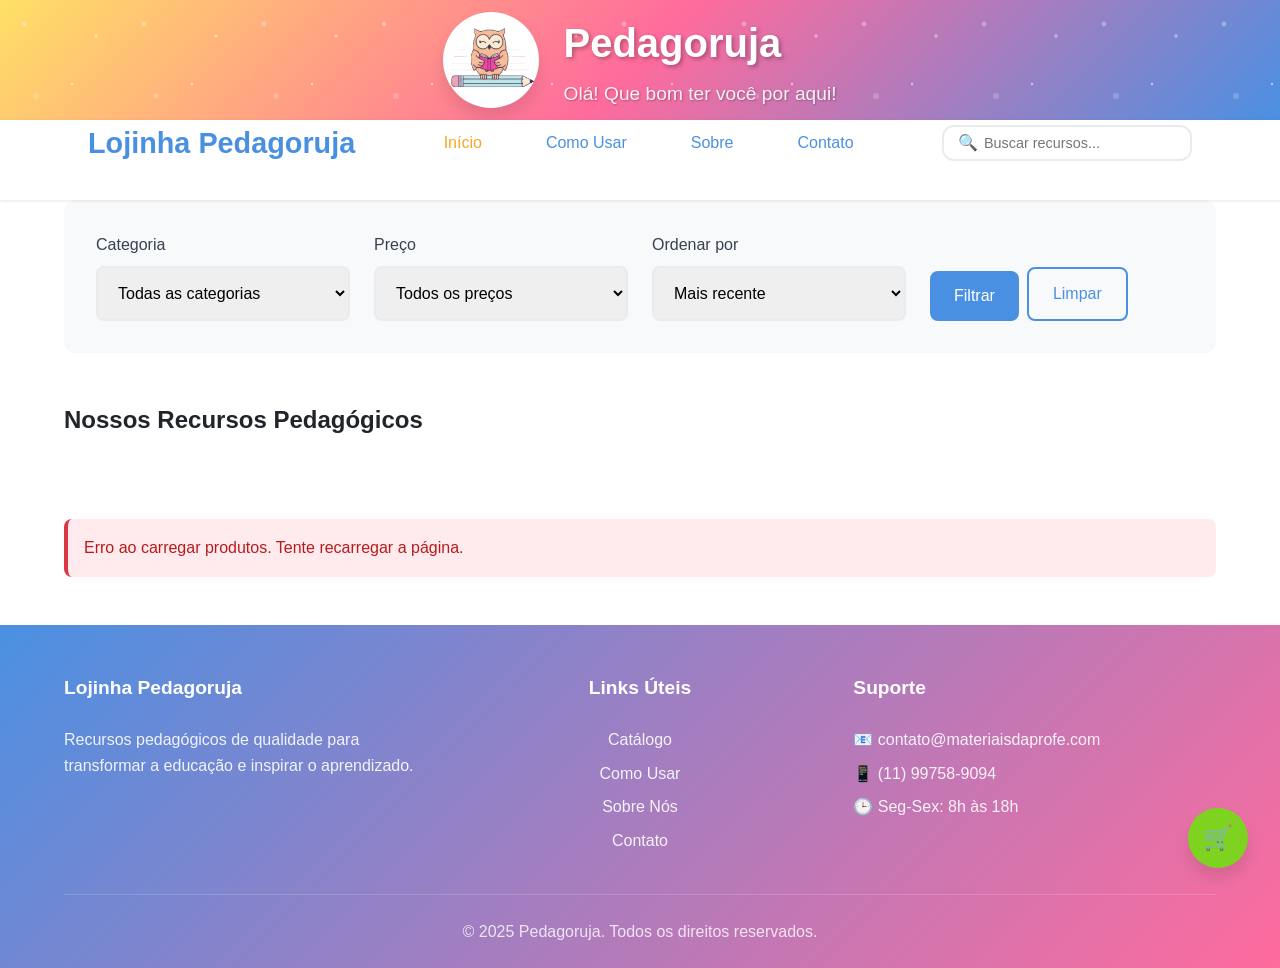
==== commit 6a046d35: "Update page title for Lojinha Pedagoruja" ====
--- a/index.html
+++ b/index.html
@@ -3,7 +3,7 @@
 <head>
     <meta charset="UTF-8">
     <meta name="viewport" content="width=device-width, initial-scale=1.0">
-    <title>Lojinha Pedagoruja - Recursos Pedagógicos de Qualidade</title>
+    <title>Lojinha Pedagoruja - Recursos Pedagógicos</title>
     <meta name="description" content="Descubra recursos pedagógicos incríveis para professoras do ensino infantil e fundamental 1. E-books, atividades lúdicas e materiais de qualidade.">
     <link rel="stylesheet" href="assets/css/styles-educacional.css">
     <link rel="icon" type="image/png" href="assets/images/logo-emoji.png">
--- a/assets/css/styles-educacional.css
+++ b/assets/css/styles-educacional.css
@@ -258,6 +258,7 @@
 
 /* ==================== LAYOUT PRINCIPAL ==================== */
 .container {
+  width: 100%;
   max-width: var(--largura-maxima);
   margin: 0 auto;
   padding: 0 var(--espacamento-lg);
@@ -752,6 +753,25 @@
   opacity: 0.8;
 }
 
+/* Centraliza especificamente a coluna de Links Úteis */
+.footer-section:nth-child(2) {
+    display: flex;
+    flex-direction: column;
+    align-items: center; /* Centraliza horizontalmente os itens */
+    text-align: center;  /* Centraliza o texto do título e dos links */
+}
+
+/* Garante que a lista de links não tenha recuos indesejados */
+.footer-section:nth-child(2) ul {
+    padding: 0;
+    list-style: none;
+    width: fit-content; /* Faz a lista ter apenas a largura do texto */
+}
+
+.footer-section:nth-child(2) ul li {
+    text-align: center;
+}
+
 /* ==================== ANIMAÇÕES ==================== */
 @keyframes spin {
   0% { transform: rotate(0deg); }
@@ -1122,3 +1142,239 @@
     font-family: var(--fonte-titulo) !important;
   }
 }
+
+/* ==================== CARROSSEL DE IMAGENS (DETALHES) ==================== */
+.carousel-container {
+  position: relative;
+  width: 100%;
+  height: 500px; /* Aumentado no desktop */
+  overflow: hidden;
+  border-radius: var(--borda-radius-lg);
+  background: #f3f4f6;
+  display: flex;
+  align-items: center;
+}
+
+.carousel-track {
+  display: flex;
+  height: 100%;
+  transition: transform 0.3s ease-in-out;
+  cursor: grab;
+}
+
+.carousel-track:active {
+  cursor: grabbing;
+}
+
+.carousel-slide {
+  min-width: 100%;
+  height: 100%;
+  display: flex;
+  align-items: center;
+  justify-content: center;
+}
+
+.carousel-slide img {
+  width: 100%;
+  height: 100%;
+  object-fit: contain; /* Garante que a imagem apareça inteira */
+  background-color: #f3f4f6;
+}
+
+.carousel-btn {
+  position: absolute;
+  top: 50%;
+  transform: translateY(-50%);
+  background: rgba(255, 255, 255, 0.8);
+  border: none;
+  width: 40px;
+  height: 40px;
+  border-radius: 50%;
+  display: flex;
+  align-items: center;
+  justify-content: center;
+  cursor: pointer;
+  z-index: 10;
+  box-shadow: var(--sombra-sm);
+  transition: all 0.2s ease;
+}
+
+.carousel-btn:hover {
+  background: white;
+  box-shadow: var(--sombra-md);
+}
+
+.carousel-btn-prev { left: 10px; }
+.carousel-btn-next { right: 10px; }
+
+.carousel-dots {
+  position: absolute;
+  bottom: 15px;
+  left: 50%;
+  transform: translateX(-50%);
+  display: flex;
+  gap: 8px;
+  z-index: 10;
+}
+
+.carousel-dot {
+  width: 10px;
+  height: 10px;
+  border-radius: 50%;
+  background: rgba(255, 255, 255, 0.5);
+  border: 1px solid rgba(0, 0, 0, 0.1);
+  cursor: pointer;
+  padding: 0;
+}
+
+.carousel-dot.active {
+  background: var(--cor-azul-sereno);
+  transform: scale(1.2);
+}
+
+@media (max-width: 768px) {
+  .carousel-container {
+    height: auto;
+    aspect-ratio: 1 / 1; /* Mantém quadrado ou ajusta conforme a imagem */
+    min-height: 350px;
+  }
+  
+  .carousel-btn {
+    display: none; /* No mobile usamos swipe */
+  }
+}
+
+/* ==================== ZOOM DE IMAGEM (DESKTOP) ==================== */
+@media (min-width: 769px) {
+  .carousel-slide {
+    position: relative;
+    overflow: hidden;
+    cursor: zoom-in;
+  }
+
+  .carousel-slide img {
+    transition: transform 0.2s ease-out;
+    pointer-events: none; /* Evita interferência no movimento do mouse */
+  }
+
+  .carousel-slide.zoomed img {
+    transform: scale(2);
+    cursor: zoom-out;
+  }
+}
+
+/* ==================== LIGHTBOX (TELA CHEIA) ==================== */
+.lightbox {
+  display: none;
+  position: fixed;
+  z-index: 9999; /* Aumentado para garantir que fique sobre tudo */
+  top: 0;
+  left: 0;
+  width: 100%;
+  height: 100%;
+  background-color: rgba(0, 0, 0, 0.95);
+  align-items: center;
+  justify-content: center;
+  opacity: 0;
+  transition: opacity 0.3s ease;
+  pointer-events: auto;
+}
+
+.lightbox.active {
+  display: flex;
+  opacity: 1;
+}
+
+.lightbox-content {
+  max-width: 90%;
+  max-height: 90%;
+  position: relative;
+}
+
+.lightbox-img {
+  max-width: 100%;
+  max-height: 90vh;
+  object-fit: contain;
+  border-radius: 4px;
+  box-shadow: 0 0 20px rgba(0, 0, 0, 0.5);
+}
+
+.lightbox-close {
+  position: absolute;
+  top: -40px;
+  right: 0;
+  color: white;
+  font-size: 35px;
+  font-weight: bold;
+  cursor: pointer;
+  background: none;
+  border: none;
+  padding: 10px;
+  line-height: 1;
+}
+
+.lightbox-close:hover {
+  color: var(--cor-amarelo-sol);
+}
+
+.lightbox-nav {
+  position: absolute;
+  top: 50%;
+  transform: translateY(-50%);
+  background: rgba(255, 255, 255, 0.2);
+  color: white;
+  border: none;
+  font-size: 40px;
+  padding: 10px 20px;
+  cursor: pointer;
+  transition: background 0.3s;
+  border-radius: 4px;
+  z-index: 2100;
+}
+
+.lightbox-nav:hover {
+  background: rgba(255, 255, 255, 0.4);
+}
+
+.lightbox-prev { left: -80px; }
+.lightbox-next { right: -80px; }
+
+@media (max-width: 1024px) {
+  .lightbox-prev { left: 10px; }
+  .lightbox-next { right: 10px; }
+  .lightbox-nav {
+    background: rgba(0, 0, 0, 0.3);
+    font-size: 30px;
+    padding: 10px 15px;
+  }
+}
+
+@media (max-width: 768px) {
+  .lightbox-close {
+    top: -50px;
+    right: 10px;
+    font-size: 40px;
+  }
+}
+
+/* Localize a regra .container e garanta que ela esteja assim: */
+.container {
+  width: 100%; /* Garante que ocupe toda a largura */
+  max-width: var(--largura-maxima); /* Mantém o limite no desktop */
+  margin: 0 auto;
+  padding: 0 var(--espacamento-lg); /* Isso cria um respiro interno */
+}
+
+/* Para resolver o problema específico da imagem (celular), adicione ou ajuste isso: */
+@media (max-width: 768px) {
+  .container {
+    padding: 0; /* Remove o preenchimento lateral no mobile para encostar nas bordas */
+  }
+  
+  /* Se o banner ou o cabeçalho também estiverem recuados, adicione: */
+  .header, .banner, .main-content {
+    width: 100% !important;
+    margin-left: 0 !important;
+    margin-right: 0 !important;
+  }
+}
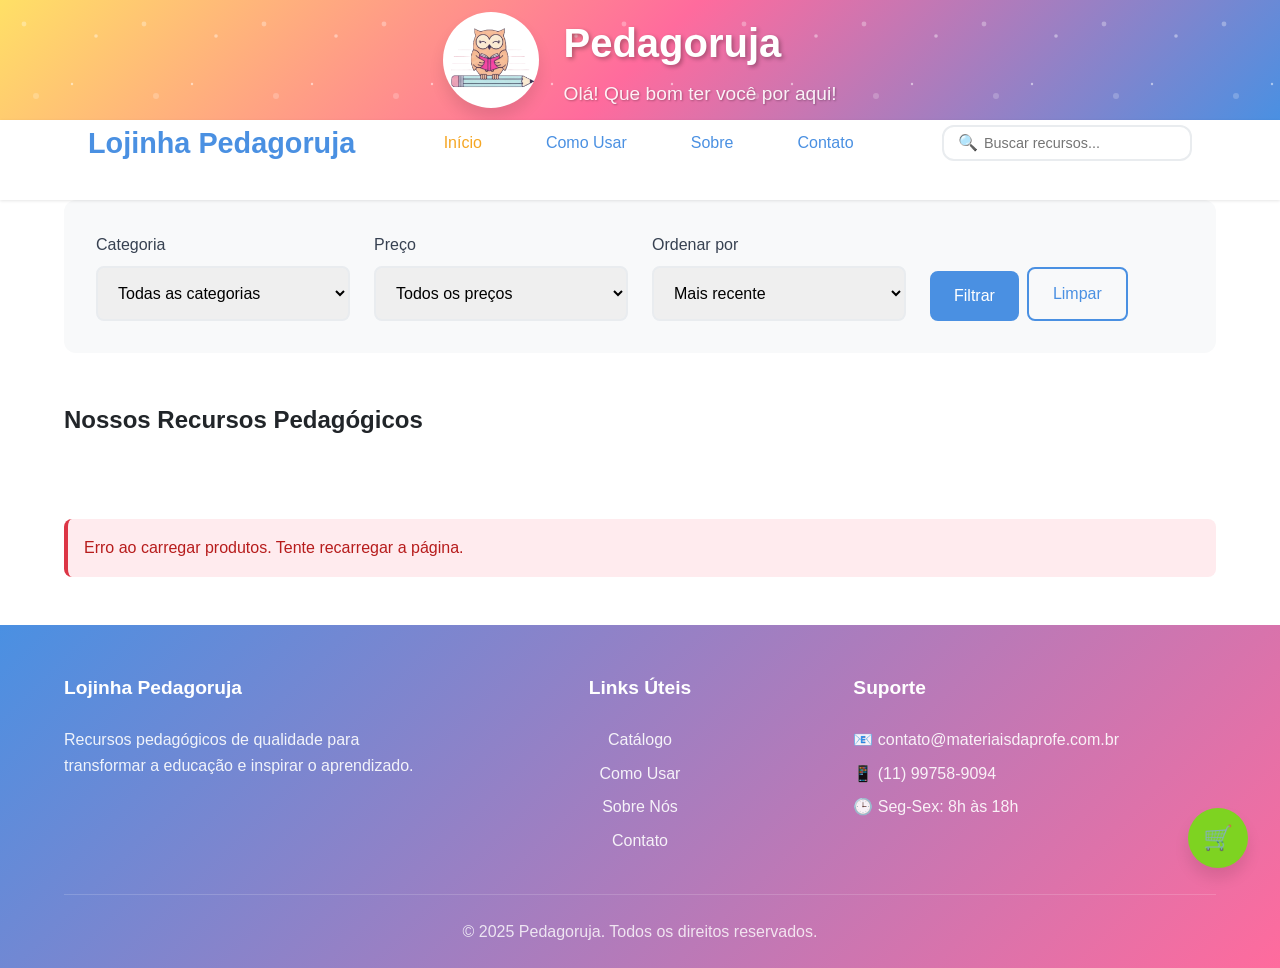
==== commit 099a302b: "Update index.html" ====
--- a/index.html
+++ b/index.html
@@ -161,7 +161,7 @@
                 
                 <div class="footer-section">
                     <h3>Suporte</h3>
-                    <p>📧 contato@materiaisdaprofe.com</p>
+                    <p>📧 contato@materiaisdaprofe.com.br</p>
                     <p>📱 (11) 99758-9094</p>
                     <p>🕒 Seg-Sex: 8h às 18h</p>
                 </div>
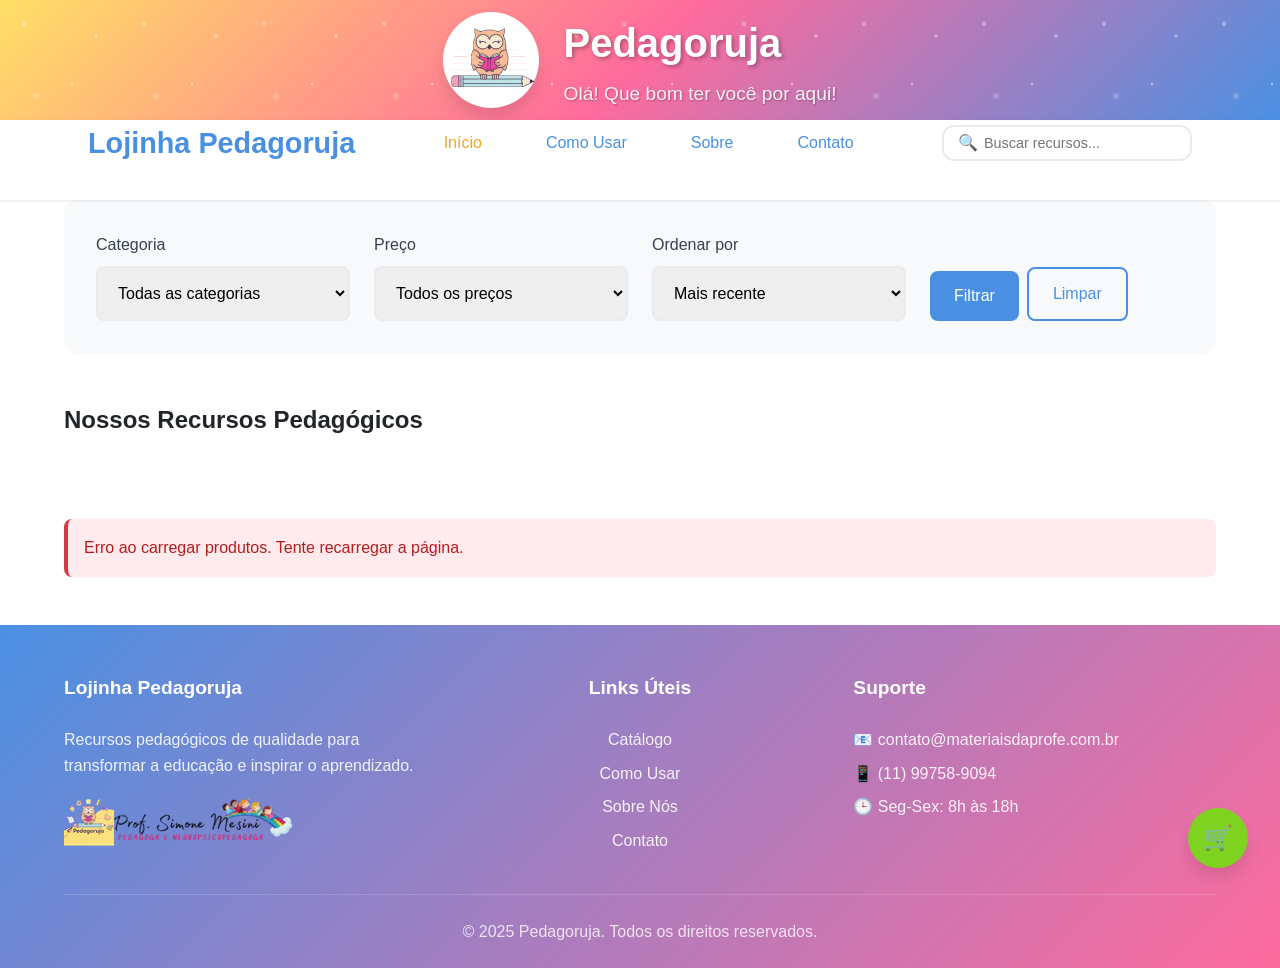
==== commit d9574316: "Add footer logo image to index.html" ====
--- a/index.html
+++ b/index.html
@@ -8,6 +8,23 @@
     <link rel="stylesheet" href="assets/css/styles-educacional.css">
     <link rel="icon" type="image/png" href="assets/images/logo-emoji.png">
     <link rel="apple-touch-icon" href="assets/images/logo-emoji.png">
+	<!-- Meta Pixel Code -->
+<script>
+!function(f,b,e,v,n,t,s)
+{if(f.fbq)return;n=f.fbq=function(){n.callMethod?
+n.callMethod.apply(n,arguments):n.queue.push(arguments)};
+if(!f._fbq)f._fbq=n;n.push=n;n.loaded=!0;n.version='2.0';
+n.queue=[];t=b.createElement(e);t.async=!0;
+t.src=v;s=b.getElementsByTagName(e)[0];
+s.parentNode.insertBefore(t,s)}(window, document,'script',
+'https://connect.facebook.net/en_US/fbevents.js');
+fbq('init', '1791192671322601');
+fbq('track', 'PageView');
+</script>
+<noscript><img height="1" width="1" style="display:none"
+src="https://www.facebook.com/tr?id=1791192671322601&ev=PageView&noscript=1"
+/></noscript>
+<!-- End Meta Pixel Code -->
 </head>
 <body>
     <!-- Banner com Logo -->
@@ -149,6 +166,7 @@
                 <div class="footer-section">
                     <h3>Lojinha Pedagoruja</h3>
                     <p>Recursos pedagógicos de qualidade para transformar a educação e inspirar o aprendizado.</p>
+					<img src="assets/images/logo-footer.png" alt="Prof. Simone Mesini" class="footer-logo">
                 </div>
                 
                 <div class="footer-section">
@@ -289,20 +307,33 @@
             });
 
             // Ordena produtos
-            produtosFiltrados.sort((a, b) => {
-                switch (ordenacao) {
-                    case 'nome':
-                        return a.Nome.localeCompare(b.Nome);
-                    case 'preco-asc':
-                        return (parseFloat(a.Preço) || 0) - (parseFloat(b.Preço) || 0);
-                    case 'preco-desc':
-                        return (parseFloat(b.Preço) || 0) - (parseFloat(a.Preço) || 0);
-                    case 'mais-recente':
-                        return (b.ID || 0) - (a.ID || 0);
-                    default:
-                        return 0;
-                }
-            });
+produtosFiltrados.sort((a, b) => {
+    switch (ordenacao) {
+        case 'nome':
+            return a.Nome.localeCompare(b.Nome);
+        case 'preco-asc':
+            return (parseFloat(a.Preço) || 0) - (parseFloat(b.Preço) || 0);
+        case 'preco-desc':
+            return (parseFloat(b.Preço) || 0) - (parseFloat(a.Preço) || 0);
+        
+        // *** SUBSTITUA A SUA LINHA ATUAL PELA VERSÃO CORRIGIDA ABAIXO ***
+        case 'mais-recente':
+            // Converte as datas em números antes de subtrair
+            const aData = a.DataDestaque ? new Date(a.DataDestaque).getTime() : 0;
+            const bData = b.DataDestaque ? new Date(b.DataDestaque).getTime() : 0;
+            
+            // Se as datas forem iguais (ou ambas 0), usa o ID como desempate
+            if (aData === bData) {
+                return (b.ID || 0) - (a.ID || 0);
+            }
+            
+            return bData - aData;
+
+        default:
+            return 0;
+    }
+});
+
 
             paginaAtual = 1;
             exibirProdutos();
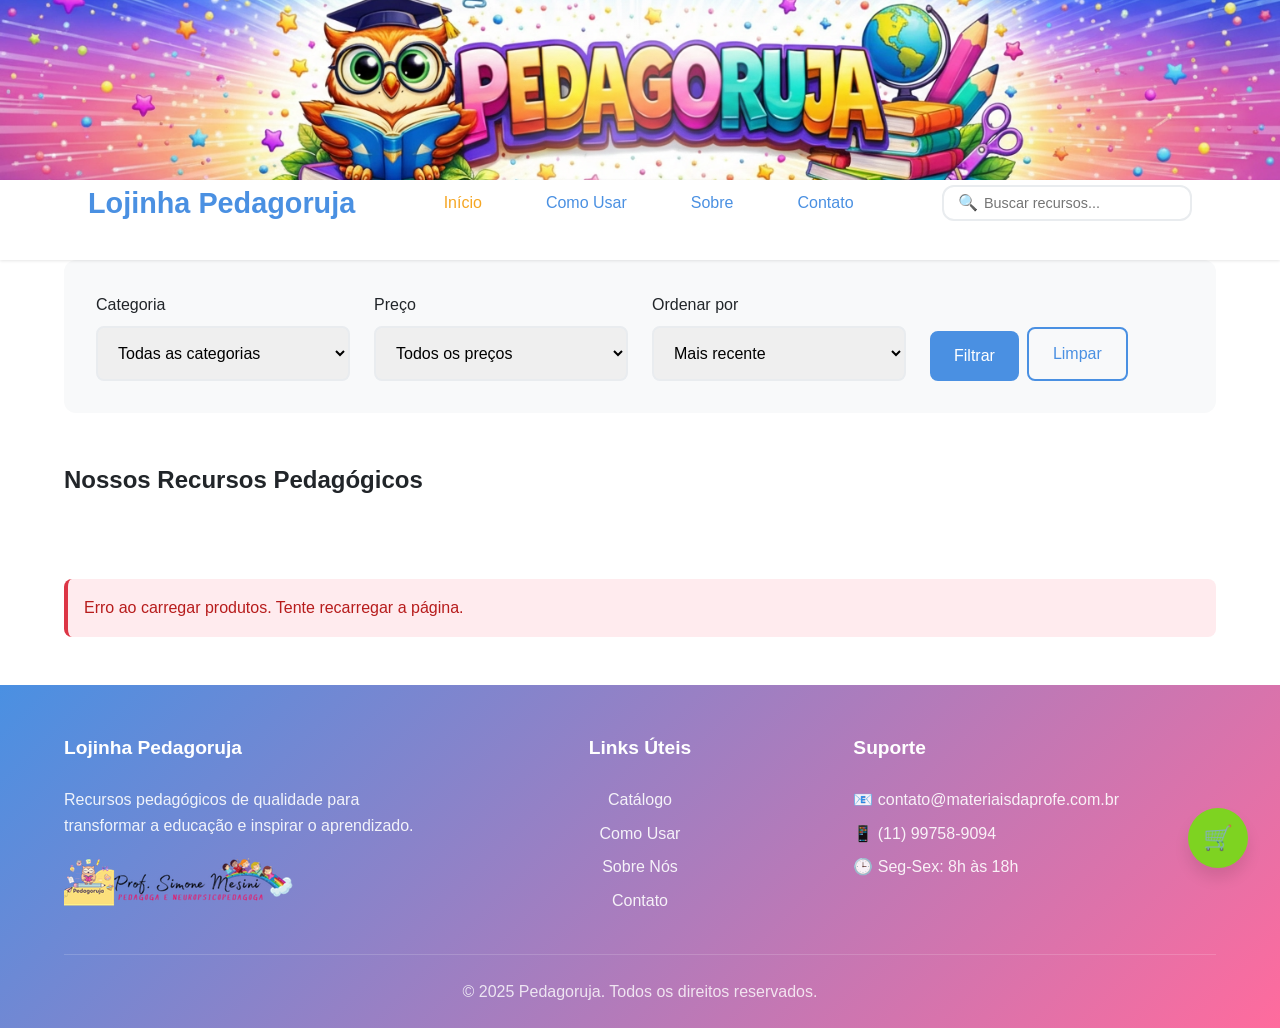
==== commit 002e05c7: "Add files via upload" ====
--- a/index.html
+++ b/index.html
@@ -8,6 +8,17 @@
     <link rel="stylesheet" href="assets/css/styles-educacional.css">
     <link rel="icon" type="image/png" href="assets/images/logo-emoji.png">
     <link rel="apple-touch-icon" href="assets/images/logo-emoji.png">
+    <style>
+        /* Estilos para categorias hierárquicas no select */
+        .categoria-pai-option {
+            font-weight: bold;
+            background-color: #f0f0f0;
+            color: var(--cor-azul-sereno);
+        }
+        .subcategoria-option {
+            padding-left: 20px;
+        }
+    </style>
 	<!-- Meta Pixel Code -->
 <script>
 !function(f,b,e,v,n,t,s)
@@ -27,16 +38,15 @@
 <!-- End Meta Pixel Code -->
 </head>
 <body>
-    <!-- Banner com Logo -->
-    <div class="banner" onclick="window.location.href='index.html'">
-        <div class="banner-content">            
-			<div class="banner-logo">
-            <img src="assets/images/logo-emoji.png" alt="Pedagoruja" class="logo-emoji">
-          </div>
-            <div class="banner-text">
-                <div class="banner-title">Pedagoruja</div>
-                <div class="banner-subtitle">Olá! Que bom ter você por aqui!</div>
-            </div>
+    <!-- Banner Pedagoruja Animado -->
+    <div class="banner banner-animado" onclick="window.location.href='index.html'" role="button" aria-label="Ir para a página inicial">
+        <img src="assets/images/banner-pedagoruja.png" alt="" class="banner-bg" aria-hidden="true">
+        <div class="banner-particles" aria-hidden="true">
+            <span></span><span></span><span></span><span></span><span></span>
+            <span></span><span></span><span></span><span></span><span></span>
+        </div>
+        <div class="banner-left" aria-hidden="true"></div>
+        <div class="banner-center">
         </div>
     </div>
 
@@ -48,7 +58,7 @@
                 
                 <nav class="nav">
                     <a href="index.html" class="nav-link" style="color: var(--cor-amarelo-sol);">Início</a>
-		    <a href="instrucoes.html" class="nav-link">Como Usar</a>
+			    <a href="instrucoes.html" class="nav-link">Como Usar</a>
                     <a href="sobre.html" class="nav-link">Sobre</a>
                     <a href="contato.html" class="nav-link">Contato</a>
                 </nav>
@@ -58,7 +68,6 @@
                     <input type="text" id="searchInput" class="search-input" placeholder="Buscar recursos...">
                 </div>
             </div>
-        </div>
     </header>
 
     <!-- Main Content -->
@@ -166,13 +175,13 @@
                 <div class="footer-section">
                     <h3>Lojinha Pedagoruja</h3>
                     <p>Recursos pedagógicos de qualidade para transformar a educação e inspirar o aprendizado.</p>
-					<img src="assets/images/logo-footer.png" alt="Prof. Simone Mesini" class="footer-logo">
+						<img src="assets/images/logo-footer.png" alt="Prof. Simone Mesini" class="footer-logo">
                 </div>
                 
                 <div class="footer-section">
                     <h3>Links Úteis</h3>
                     <p><a href="index.html">Catálogo</a></p>
-		    <p><a href="instrucoes.html">Como Usar</a></p>
+			    <p><a href="instrucoes.html">Como Usar</a></p>
                     <p><a href="sobre.html">Sobre Nós</a></p>
                     <p><a href="contato.html">Contato</a></p>
                 </div>
@@ -204,6 +213,7 @@
         
         let produtos = [];
         let produtosFiltrados = [];
+        let estruturaCategorias = {}; // Armazena CategoriaPai -> [Categorias]
         let paginaAtual = 1;
         const itensPorPagina = 12;
 
@@ -224,6 +234,41 @@
             }
         }
 
+        /**
+         * Organiza os produtos em uma estrutura hierárquica de categorias.
+         * CategoriaPai é o nível superior, Categoria é a subcategoria.
+         * @param {Array} dados - Lista de produtos vinda do backend.
+         * @returns {Object} Estrutura { CategoriaPai: [Categorias] }
+         */
+        function organizarCategorias(dados) {
+            const estrutura = {};
+            
+            dados.forEach(produto => {
+                const pai = (produto.CategoriaPai || '').toString().trim();
+                const cat = (produto.Categoria || '').toString().trim();
+                
+                // Se tem CategoriaPai, ela é o nível superior
+                if (pai) {
+                    if (!estrutura[pai]) estrutura[pai] = new Set();
+                    // Adiciona a Categoria como subcategoria do CategoriaPai
+                    if (cat) {
+                        estrutura[pai].add(cat);
+                    }
+                }
+                // Se não tem CategoriaPai mas tem Categoria, a Categoria é uma categoria raiz
+                else if (cat) {
+                    if (!estrutura[cat]) estrutura[cat] = new Set();
+                }
+            });
+            
+            // Converte Sets para Arrays e ordena
+            const resultado = {};
+            for (const pai in estrutura) {
+                resultado[pai] = Array.from(estrutura[pai]).sort();
+            }
+            return resultado;
+        }
+
         async function carregarProdutos() {
             try {
                 const response = await fetch(BACKEND_URL);
@@ -235,8 +280,12 @@
                 produtos = Array.isArray(data) ? data : [];
                 
                 console.log('Produtos carregados:', produtos.length);
-                
-                // Popula filtro de categorias
+                console.log('Estrutura de categorias:', estruturaCategorias);
+                
+                // Organiza a estrutura hierárquica
+                estruturaCategorias = organizarCategorias(produtos);
+                
+                // Popula filtro de categorias com a nova lógica
                 popularFiltroCategoria();
                 
             } catch (error) {
@@ -248,19 +297,32 @@
 
         function popularFiltroCategoria() {
             const filtroCategoria = document.getElementById('filtroCategoria');
-            const categorias = [...new Set(produtos.map(p => p.Categoria).filter(c => c))];
             
             // Limpa opções existentes (exceto "Todas")
             while (filtroCategoria.children.length > 1) {
                 filtroCategoria.removeChild(filtroCategoria.lastChild);
             }
             
-            // Adiciona categorias
-            categorias.forEach(categoria => {
-                const option = document.createElement('option');
-                option.value = categoria;
-                option.textContent = categoria;
-                filtroCategoria.appendChild(option);
+            // Pega todas as CategoriaPai (nível superior)
+            const pais = Object.keys(estruturaCategorias).sort();
+
+            // Adiciona CategoriaPai e suas Categorias (subcategorias)
+            pais.forEach(pai => {
+                const optionPai = document.createElement('option');
+                optionPai.value = `PAI:${pai}`;
+                optionPai.textContent = `📁 ${pai}`;
+                optionPai.className = 'categoria-pai-option';
+                filtroCategoria.appendChild(optionPai);
+                
+                // Adiciona as Categorias como subcategorias do CategoriaPai
+                const categorias = estruturaCategorias[pai];
+                categorias.forEach(cat => {
+                    const optionCat = document.createElement('option');
+                    optionCat.value = cat;
+                    optionCat.textContent = `    └ ${cat}`;
+                    optionCat.className = 'subcategoria-option';
+                    filtroCategoria.appendChild(optionCat);
+                });
             });
         }
 
@@ -277,9 +339,17 @@
 
         function aplicarFiltros() {
             const busca = document.getElementById('searchInput').value.toLowerCase();
-            const categoria = document.getElementById('filtroCategoria').value;
+            const categoriaRaw = document.getElementById('filtroCategoria').value;
             const precoRange = document.getElementById('filtroPreco').value;
             const ordenacao = document.getElementById('ordenacao').value;
+
+            let categoriaFiltro = categoriaRaw;
+            let ehPai = false;
+
+            if (categoriaRaw.startsWith('PAI:')) {
+                categoriaFiltro = categoriaRaw.replace('PAI:', '');
+                ehPai = true;
+            }
 
             // Filtra produtos
             produtosFiltrados = produtos.filter(produto => {
@@ -289,9 +359,19 @@
                     return false;
                 }
 
-                // Filtro de categoria
-                if (categoria && produto.Categoria !== categoria) {
-                    return false;
+                // Filtro de categoria (Hierárquico)
+                if (categoriaFiltro) {
+                    if (ehPai) {
+                        // Se clicou no CategoriaPai, mostra produtos com esse CategoriaPai
+                        if (produto.CategoriaPai !== categoriaFiltro) {
+                            return false;
+                        }
+                    } else {
+                        // Se clicou na Categoria (subcategoria), mostra apenas ela
+                        if (produto.Categoria !== categoriaFiltro) {
+                            return false;
+                        }
+                    }
                 }
 
                 // Filtro de preço
@@ -307,33 +387,25 @@
             });
 
             // Ordena produtos
-produtosFiltrados.sort((a, b) => {
-    switch (ordenacao) {
-        case 'nome':
-            return a.Nome.localeCompare(b.Nome);
-        case 'preco-asc':
-            return (parseFloat(a.Preço) || 0) - (parseFloat(b.Preço) || 0);
-        case 'preco-desc':
-            return (parseFloat(b.Preço) || 0) - (parseFloat(a.Preço) || 0);
-        
-        // *** SUBSTITUA A SUA LINHA ATUAL PELA VERSÃO CORRIGIDA ABAIXO ***
-        case 'mais-recente':
-            // Converte as datas em números antes de subtrair
-            const aData = a.DataDestaque ? new Date(a.DataDestaque).getTime() : 0;
-            const bData = b.DataDestaque ? new Date(b.DataDestaque).getTime() : 0;
-            
-            // Se as datas forem iguais (ou ambas 0), usa o ID como desempate
-            if (aData === bData) {
-                return (b.ID || 0) - (a.ID || 0);
-            }
-            
-            return bData - aData;
-
-        default:
-            return 0;
-    }
-});
-
+            produtosFiltrados.sort((a, b) => {
+                switch (ordenacao) {
+                    case 'nome':
+                        return a.Nome.localeCompare(b.Nome);
+                    case 'preco-asc':
+                        return (parseFloat(a.Preço) || 0) - (parseFloat(b.Preço) || 0);
+                    case 'preco-desc':
+                        return (parseFloat(b.Preço) || 0) - (parseFloat(a.Preço) || 0);
+                    case 'mais-recente':
+                        const aData = a.DataDestaque ? new Date(a.DataDestaque).getTime() : 0;
+                        const bData = b.DataDestaque ? new Date(b.DataDestaque).getTime() : 0;
+                        if (aData === bData) {
+                            return (b.ID || 0) - (a.ID || 0);
+                        }
+                        return bData - aData;
+                    default:
+                        return 0;
+                }
+            });
 
             paginaAtual = 1;
             exibirProdutos();
@@ -344,7 +416,7 @@
             document.getElementById('searchInput').value = '';
             document.getElementById('filtroCategoria').value = '';
             document.getElementById('filtroPreco').value = '';
-            document.getElementById('ordenacao').value = 'nome';
+            document.getElementById('ordenacao').value = 'mais-recente';
             aplicarFiltros();
         }
 
@@ -452,13 +524,6 @@
             }
         }
 
-        function scrollToProdutos() {
-            document.getElementById('produtosSection').scrollIntoView({ 
-                behavior: 'smooth', 
-                block: 'start' 
-            });
-        }
-
         function adicionarAoCarrinho(produtoId) {
             const produto = produtos.find(p => p.ID == produtoId);
             if (produto && window.cart) {
@@ -518,4 +583,3 @@
     </script>
 </body>
 </html>
-
--- a/assets/css/styles-educacional.css
+++ b/assets/css/styles-educacional.css
@@ -1378,3 +1378,115 @@
     margin-right: 0 !important;
   }
 }
+
+
+/* ==================== BANNER PEDAGORUJA OTIMIZADO (LEVE) ==================== */
+
+.banner {
+  position: relative;
+  width: 100%;
+  height: clamp(180px, 14vw, 230px);
+  overflow: hidden;
+  cursor: pointer;
+  background: linear-gradient(135deg, #bcefff, #f7f8ff, #ffe7f6);
+}
+
+/* IMAGEM DE FUNDO */
+.banner-bg {
+  position: absolute;
+  inset: 0;
+  width: 100%;
+  height: 100%;
+  object-fit: cover;
+}
+
+/* BRILHO (MAIS LEVE - SEM LOOP INFINITO PESADO) */
+.banner::after {
+  content: '';
+  position: absolute;
+  inset: 0;
+  background: linear-gradient(
+    120deg,
+    transparent 40%,
+    rgba(255,255,255,0.25) 50%,
+    transparent 60%
+  );
+  animation: shine 6s ease-in-out infinite;
+}
+
+@keyframes shine {
+  0% { transform: translateX(-100%); }
+  60% { transform: translateX(100%); }
+  100% { transform: translateX(100%); }
+}
+
+/* TEXTO */
+.banner-center {
+  position: absolute;
+  inset: 0;
+  display: flex;
+  align-items: center;
+  justify-content: center;
+  padding: 0 4vw;
+  text-align: center;
+}
+
+.banner-title-hero {
+  font-family: var(--fonte-titulo);
+  font-size: clamp(2.5rem, 5vw, 5rem);
+  font-weight: 900;
+  line-height: 1.1;
+
+  background: linear-gradient(
+    90deg,
+    #ff58c8,
+    #ff8d2a,
+    #ffd84b,
+    #3ed6ff,
+    #7d52ff
+  );
+
+  background-size: 200% 200%;
+  -webkit-background-clip: text;
+  -webkit-text-fill-color: transparent;
+
+  text-shadow: 0 4px 10px rgba(0,0,0,0.2);
+
+  animation: gradientMove 6s ease-in-out infinite;
+}
+
+@keyframes gradientMove {
+  0% { background-position: 0% }
+  50% { background-position: 100% }
+  100% { background-position: 0% }
+}
+
+/* ==================== RESPONSIVO ==================== */
+
+@media (max-width: 768px) {
+
+  .banner {
+    height: clamp(85px, 22vw, 120px);
+  }
+
+  .banner-title-hero {
+    font-size: clamp(1.4rem, 6vw, 2.4rem);
+    line-height: 1.2;
+  }
+
+  /* REMOVE efeitos pesados no mobile */
+  .banner::after {
+    display: none;
+  }
+}
+
+@media (max-width: 480px) {
+
+  .banner {
+    height: clamp(75px, 20vw, 100px);
+  }
+
+  .banner-title-hero {
+    font-size: clamp(1.2rem, 6vw, 2rem);
+  }
+}
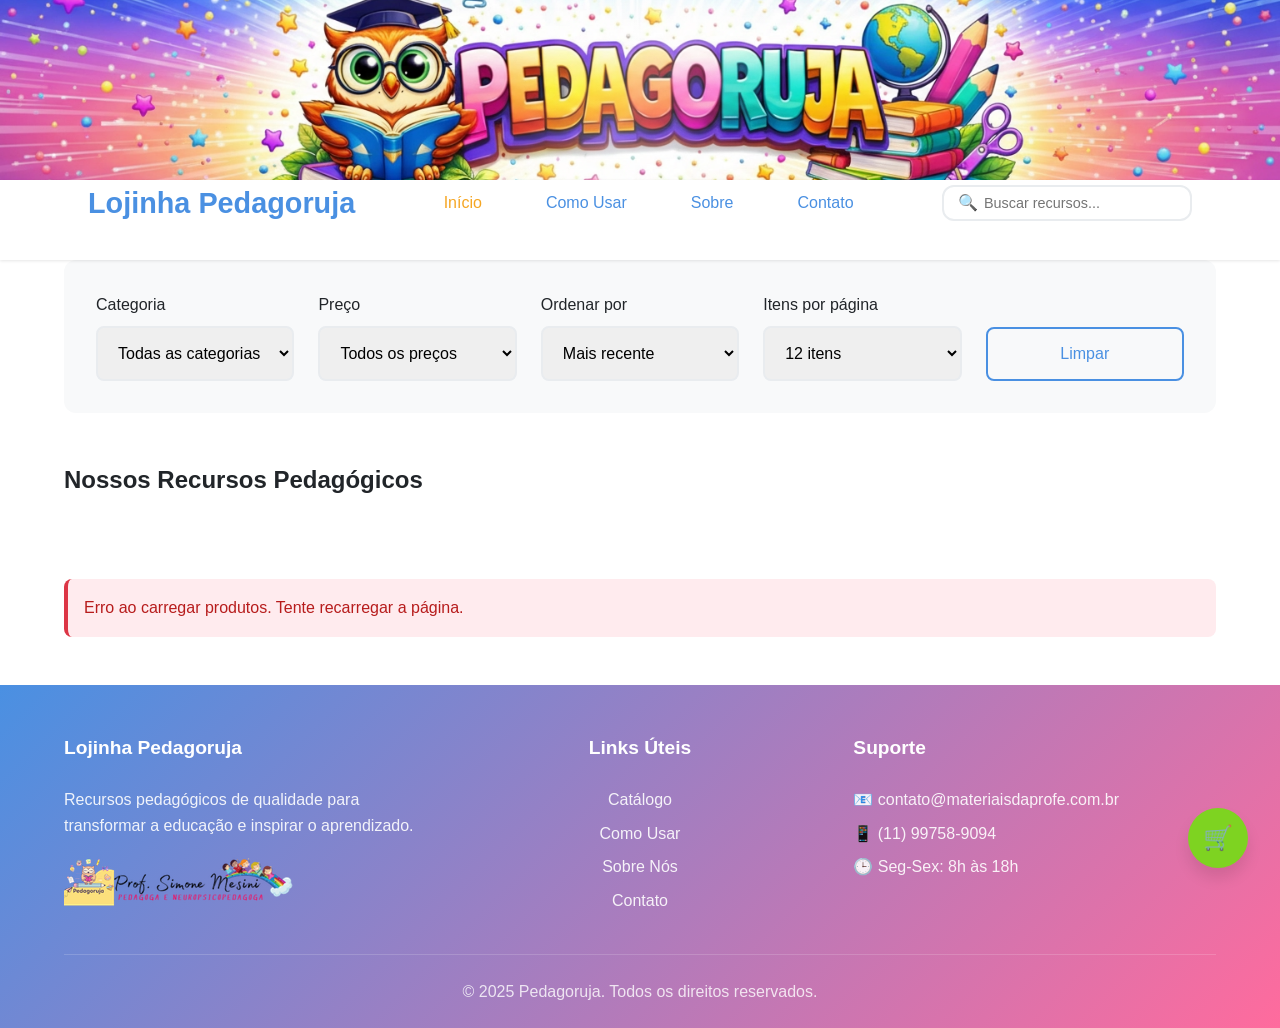
==== commit 2d5faa9e: "Enhance responsive design and filtering options Added media queries for responsive filters layout an" ====
--- a/index.html
+++ b/index.html
@@ -18,6 +18,19 @@
         .subcategoria-option {
             padding-left: 20px;
         }
+        
+        /* Ajuste FORÇADO para os 5 itens dos filtros ficarem na mesma linha no desktop */
+        @media (min-width: 992px) {
+            .filtros-grid {
+                grid-template-columns: repeat(5, 1fr) !important;
+            }
+        }
+        /* Ajuste para tablets (3 em cima, 2 em baixo) */
+        @media (min-width: 768px) and (max-width: 991px) {
+            .filtros-grid {
+                grid-template-columns: repeat(3, 1fr) !important;
+            }
+        }
     </style>
 	<!-- Meta Pixel Code -->
 <script>
@@ -28,7 +41,7 @@
 n.queue=[];t=b.createElement(e);t.async=!0;
 t.src=v;s=b.getElementsByTagName(e)[0];
 s.parentNode.insertBefore(t,s)}(window, document,'script',
-'https://connect.facebook.net/en_US/fbevents.js');
+'https://connect.facebook.net/en_US/fbevents.js' );
 fbq('init', '1791192671322601');
 fbq('track', 'PageView');
 </script>
@@ -57,8 +70,8 @@
                 <a href="index.html" class="logo">Lojinha Pedagoruja</a>
                 
                 <nav class="nav">
-                    <a href="index.html" class="nav-link" style="color: var(--cor-amarelo-sol);">Início</a>
-			    <a href="instrucoes.html" class="nav-link">Como Usar</a>
+                    <a href="index.html" class="nav-link" style="color: var(--cor-amarelo-sol );">Início</a>
+			        <a href="instrucoes.html" class="nav-link">Como Usar</a>
                     <a href="sobre.html" class="nav-link">Sobre</a>
                     <a href="contato.html" class="nav-link">Contato</a>
                 </nav>
@@ -68,13 +81,12 @@
                     <input type="text" id="searchInput" class="search-input" placeholder="Buscar recursos...">
                 </div>
             </div>
+        </div>
     </header>
 
     <!-- Main Content -->
     <main class="container">
         
-        </section>
-
         <!-- Filtros -->
         <section class="filtros-container" id="filtrosContainer">
             <div class="filtros-grid">
@@ -103,9 +115,17 @@
                         <option value="preco-desc">Maior preço</option>
                     </select>
                 </div>
-                <div style="display: flex; align-items: end; gap: var(--espacamento-sm);">
-                    <button onclick="aplicarFiltros()" class="btn btn-primary">Filtrar</button>
-                    <button onclick="limparFiltros()" class="btn btn-outline">Limpar</button>
+                <div>
+                    <label class="form-label">Itens por página</label>
+                    <select id="filtroItensPagina" class="filtro-select">
+                        <option value="12">12 itens</option>
+                        <option value="24">24 itens</option>
+                        <option value="36">36 itens</option>
+                        <option value="48">48 itens</option>
+                    </select>
+                </div>
+                <div style="display: flex; align-items: end;">
+                    <button onclick="limparFiltros()" class="btn btn-outline" style="width: 100%;">Limpar</button>
                 </div>
             </div>
         </section>
@@ -181,7 +201,7 @@
                 <div class="footer-section">
                     <h3>Links Úteis</h3>
                     <p><a href="index.html">Catálogo</a></p>
-			    <p><a href="instrucoes.html">Como Usar</a></p>
+			        <p><a href="instrucoes.html">Como Usar</a></p>
                     <p><a href="sobre.html">Sobre Nós</a></p>
                     <p><a href="contato.html">Contato</a></p>
                 </div>
@@ -213,12 +233,12 @@
         
         let produtos = [];
         let produtosFiltrados = [];
-        let estruturaCategorias = {}; // Armazena CategoriaPai -> [Categorias]
+        let estruturaCategorias = {}; 
         let paginaAtual = 1;
-        const itensPorPagina = 12;
+        let itensPorPagina = 12; // <-- Alterado para let
 
         // Inicialização
-        document.addEventListener('DOMContentLoaded', inicializarApp);
+        document.addEventListener('DOMContentLoaded', inicializarApp );
 
         async function inicializarApp() {
             try {
@@ -234,12 +254,6 @@
             }
         }
 
-        /**
-         * Organiza os produtos em uma estrutura hierárquica de categorias.
-         * CategoriaPai é o nível superior, Categoria é a subcategoria.
-         * @param {Array} dados - Lista de produtos vinda do backend.
-         * @returns {Object} Estrutura { CategoriaPai: [Categorias] }
-         */
         function organizarCategorias(dados) {
             const estrutura = {};
             
@@ -247,21 +261,17 @@
                 const pai = (produto.CategoriaPai || '').toString().trim();
                 const cat = (produto.Categoria || '').toString().trim();
                 
-                // Se tem CategoriaPai, ela é o nível superior
                 if (pai) {
                     if (!estrutura[pai]) estrutura[pai] = new Set();
-                    // Adiciona a Categoria como subcategoria do CategoriaPai
                     if (cat) {
                         estrutura[pai].add(cat);
                     }
                 }
-                // Se não tem CategoriaPai mas tem Categoria, a Categoria é uma categoria raiz
                 else if (cat) {
                     if (!estrutura[cat]) estrutura[cat] = new Set();
                 }
             });
             
-            // Converte Sets para Arrays e ordena
             const resultado = {};
             for (const pai in estrutura) {
                 resultado[pai] = Array.from(estrutura[pai]).sort();
@@ -279,13 +289,7 @@
                 const data = await response.json();
                 produtos = Array.isArray(data) ? data : [];
                 
-                console.log('Produtos carregados:', produtos.length);
-                console.log('Estrutura de categorias:', estruturaCategorias);
-                
-                // Organiza a estrutura hierárquica
                 estruturaCategorias = organizarCategorias(produtos);
-                
-                // Popula filtro de categorias com a nova lógica
                 popularFiltroCategoria();
                 
             } catch (error) {
@@ -298,15 +302,12 @@
         function popularFiltroCategoria() {
             const filtroCategoria = document.getElementById('filtroCategoria');
             
-            // Limpa opções existentes (exceto "Todas")
             while (filtroCategoria.children.length > 1) {
                 filtroCategoria.removeChild(filtroCategoria.lastChild);
             }
             
-            // Pega todas as CategoriaPai (nível superior)
             const pais = Object.keys(estruturaCategorias).sort();
 
-            // Adiciona CategoriaPai e suas Categorias (subcategorias)
             pais.forEach(pai => {
                 const optionPai = document.createElement('option');
                 optionPai.value = `PAI:${pai}`;
@@ -314,7 +315,6 @@
                 optionPai.className = 'categoria-pai-option';
                 filtroCategoria.appendChild(optionPai);
                 
-                // Adiciona as Categorias como subcategorias do CategoriaPai
                 const categorias = estruturaCategorias[pai];
                 categorias.forEach(cat => {
                     const optionCat = document.createElement('option');
@@ -327,18 +327,24 @@
         }
 
         function configurarEventListeners() {
-            // Busca
             const searchInput = document.getElementById('searchInput');
             searchInput.addEventListener('input', debounce(aplicarFiltros, 300));
 
-            // Filtros
             document.getElementById('filtroCategoria').addEventListener('change', aplicarFiltros);
             document.getElementById('filtroPreco').addEventListener('change', aplicarFiltros);
             document.getElementById('ordenacao').addEventListener('change', aplicarFiltros);
+            
+            // NOVO: Listener para itens por página
+            document.getElementById('filtroItensPagina').addEventListener('change', (e) => {
+                itensPorPagina = parseInt(e.target.value);
+                aplicarFiltros();
+            });
         }
 
         function aplicarFiltros() {
-            const busca = document.getElementById('searchInput').value.toLowerCase();
+            const buscaRaw = document.getElementById('searchInput').value.toLowerCase();
+            const busca = removerAcentos(buscaRaw);
+            
             const categoriaRaw = document.getElementById('filtroCategoria').value;
             const precoRange = document.getElementById('filtroPreco').value;
             const ordenacao = document.getElementById('ordenacao').value;
@@ -351,30 +357,29 @@
                 ehPai = true;
             }
 
-            // Filtra produtos
             produtosFiltrados = produtos.filter(produto => {
-                // Filtro de busca
-                if (busca && !produto.Nome.toLowerCase().includes(busca) && 
-                    !(produto.Descrição && produto.Descrição.toLowerCase().includes(busca))) {
-                    return false;
-                }
-
-                // Filtro de categoria (Hierárquico)
+                // Filtro de busca ignorando acentos
+                if (busca) {
+                    const nomeNormalizado = removerAcentos(produto.Nome.toLowerCase());
+                    const descNormalizada = removerAcentos(produto.Descrição ? produto.Descrição.toLowerCase() : "");
+                    
+                    if (!nomeNormalizado.includes(busca) && !descNormalizada.includes(busca)) {
+                        return false;
+                    }
+                }
+
                 if (categoriaFiltro) {
                     if (ehPai) {
-                        // Se clicou no CategoriaPai, mostra produtos com esse CategoriaPai
                         if (produto.CategoriaPai !== categoriaFiltro) {
                             return false;
                         }
                     } else {
-                        // Se clicou na Categoria (subcategoria), mostra apenas ela
                         if (produto.Categoria !== categoriaFiltro) {
                             return false;
                         }
                     }
                 }
 
-                // Filtro de preço
                 if (precoRange) {
                     const preco = parseFloat(produto.Preço) || 0;
                     const [min, max] = precoRange.split('-').map(p => p === '+' ? Infinity : parseFloat(p));
@@ -386,7 +391,6 @@
                 return true;
             });
 
-            // Ordena produtos
             produtosFiltrados.sort((a, b) => {
                 switch (ordenacao) {
                     case 'nome':
@@ -417,6 +421,11 @@
             document.getElementById('filtroCategoria').value = '';
             document.getElementById('filtroPreco').value = '';
             document.getElementById('ordenacao').value = 'mais-recente';
+            
+            // NOVO: Repõe os itens por página para 12
+            document.getElementById('filtroItensPagina').value = '12';
+            itensPorPagina = 12;
+            
             aplicarFiltros();
         }
 
@@ -460,7 +469,6 @@
                 </div>
             `).join('');
 
-            // Atualiza paginação
             atualizarPaginacao();
         }
 
@@ -477,10 +485,8 @@
             
             let paginationHTML = '';
             
-            // Botão anterior
             paginationHTML += `<button class="paginacao-btn" ${paginaAtual === 1 ? 'disabled' : ''} onclick="irParaPagina(${paginaAtual - 1})">‹</button>`;
             
-            // Páginas
             for (let i = 1; i <= totalPaginas; i++) {
                 if (i === 1 || i === totalPaginas || (i >= paginaAtual - 2 && i <= paginaAtual + 2)) {
                     paginationHTML += `<button class="paginacao-btn ${i === paginaAtual ? 'active' : ''}" onclick="irParaPagina(${i})">${i}</button>`;
@@ -489,7 +495,6 @@
                 }
             }
             
-            // Botão próximo
             paginationHTML += `<button class="paginacao-btn" ${paginaAtual === totalPaginas ? 'disabled' : ''} onclick="irParaPagina(${paginaAtual + 1})">›</button>`;
             
             container.innerHTML = paginationHTML;
@@ -502,7 +507,6 @@
             exibirProdutos();
             atualizarPaginacao();
             
-            // Scroll suave para o topo dos produtos
             document.getElementById('produtosSection').scrollIntoView({ 
                 behavior: 'smooth', 
                 block: 'start' 
@@ -580,6 +584,12 @@
                 timeoutId = setTimeout(() => func.apply(this, args), delay);
             };
         }
+
+        // NOVO: Função para remover acentos
+        function removerAcentos(texto) {
+            if (!texto) return '';
+            return texto.normalize("NFD").replace(/[\u0300-\u036f]/g, "");
+        }
     </script>
 </body>
 </html>
